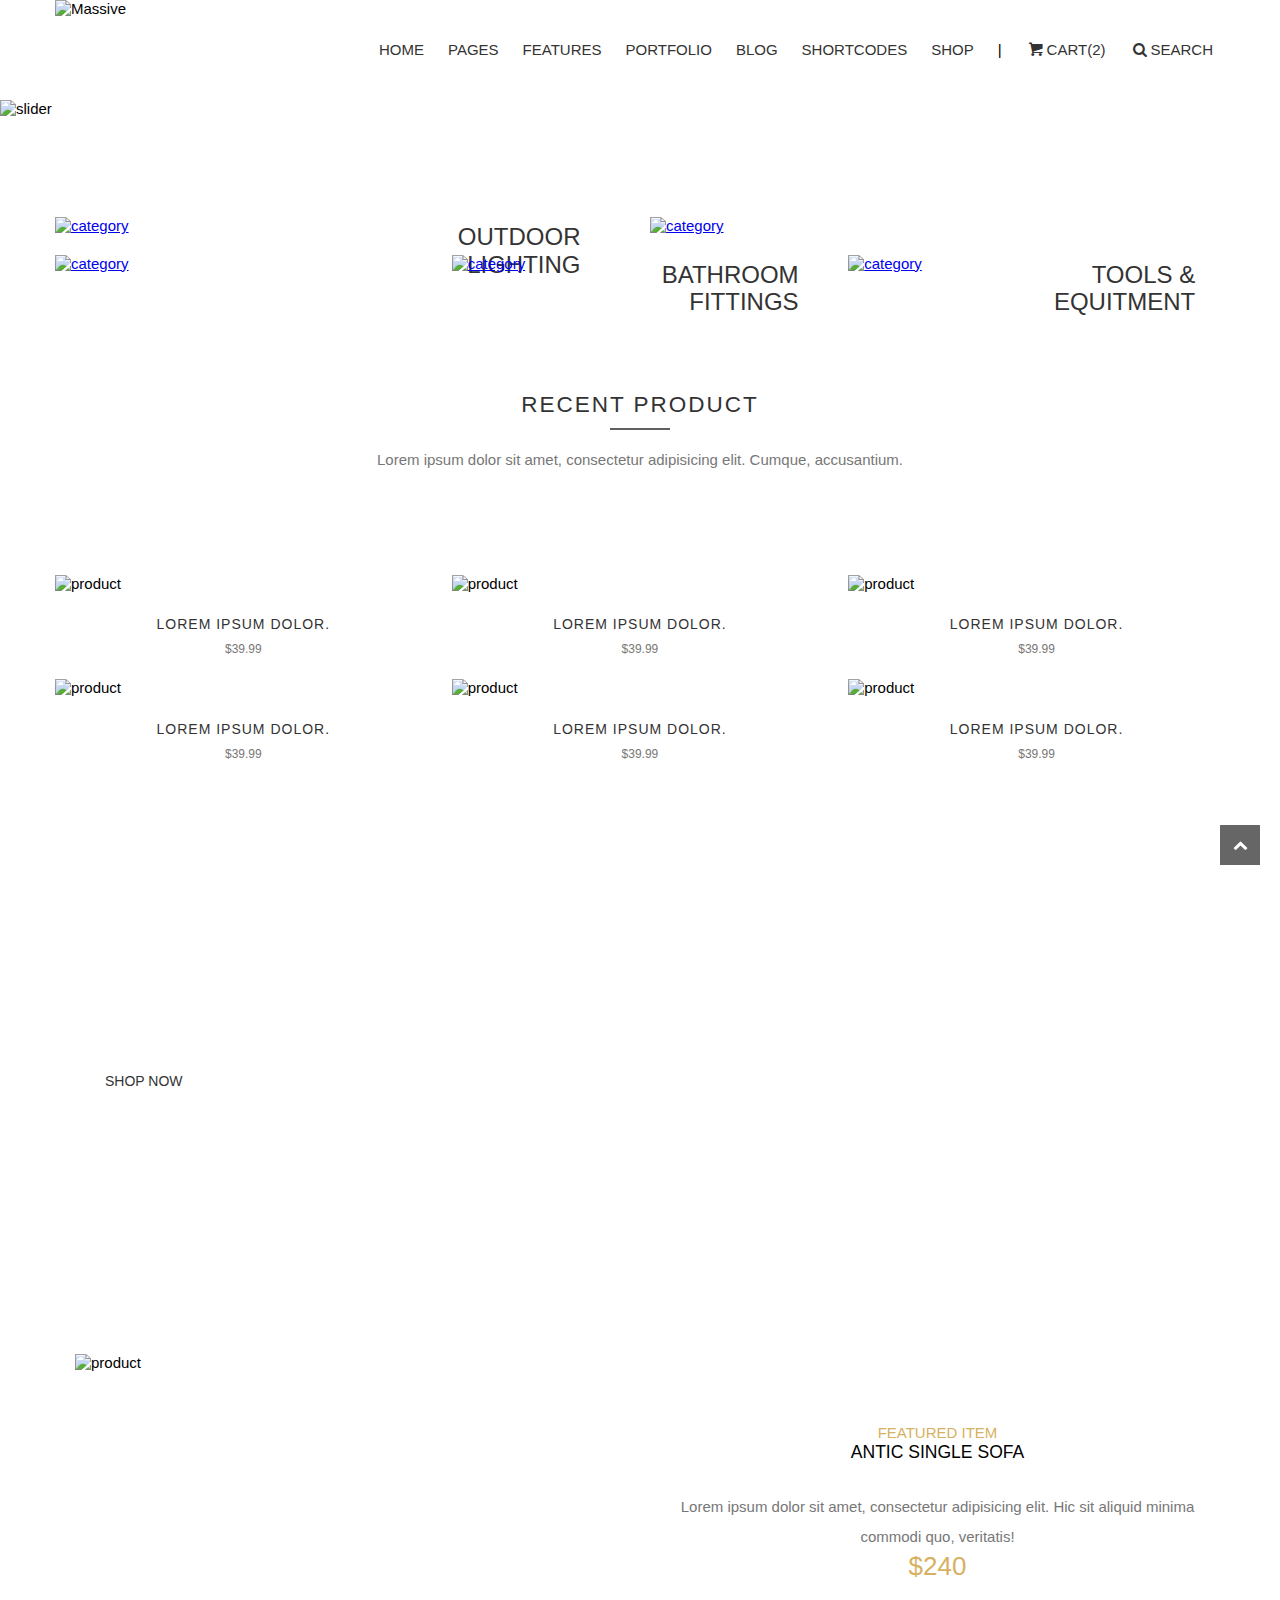
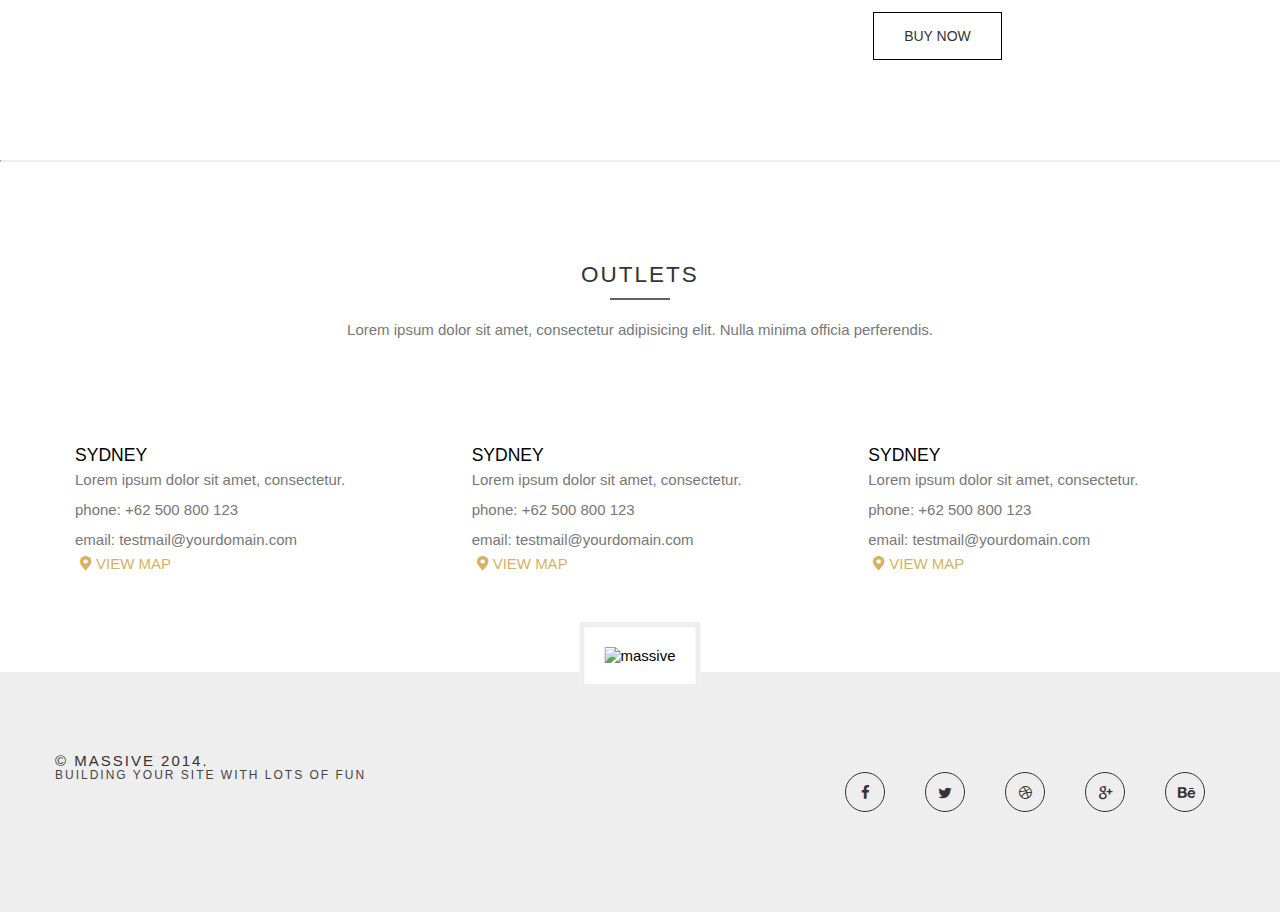
==== index.html @ 5d59f151 "add about.html, import less together" ====
<!DOCTYPE html>
<html lang="en">

<head>
  <meta charset="UTF-8">
  <meta name="viewport" content="width=device-width, initial-scale=1.0">
  <meta http-equiv="X-UA-Compatible" content="ie=edge">
  <title>Document</title>
  <link rel="stylesheet" href="./css/fontello.css">
  <link rel="stylesheet" href="./css/normalize.css">
  <link rel="stylesheet" href="./css/main.css">
</head>

<body>
  <header id="header">
    <div class="container clearfix">
      <div id="logo">
        <img src="http://lorempixel.com/112/100/" alt="Massive">
      </div>
      <nav>
        <ul class="clearfix">
          <li><a href="#">home</a></li>
          <li><a href="#">pages</a></li>
          <li class="active"><a href="#">features</a></li>
          <li><a href="#">portfolio</a></li>
          <li><a href="#">blog</a></li>
          <li><a href="#">shortcodes</a></li>
          <li class="boundary"><a href="#">shop</a></li>
          <li><a href="#"><i class="icon-basket"></i>cart(2)</a></li>
          <li><a href="#"><i class="icon-search"></i>search</a></li>
        </ul>
      </nav>
    </div>
  </header>

  <div id="content">
    <div class="slider">
      <img src="http://lorempixel.com/1920/1080/" alt="slider" />
    </div>

    <div class="categories">
      <div class="container">

        <div class="row clearfix">
          <div class="col-6 category">
            <a href="#">
              <img src="http://lorempixel.com/575/265/" alt="category">
              <span class="title dark">outdoor<br>lighting</span>
            </a>
          </div>
          <div class="col-6 category">
            <a href="#">
              <img src="http://lorempixel.com/575/265/" alt="category">
              <span class="title light">wooden<br>flooring</span>
            </a>
          </div>
          <div class="col-4 category">
            <a href="#">
              <img src="http://lorempixel.com/379/265/" alt="category">
              <span class="title light">living<br>area</span>
            </a>
          </div>
          <div class="col-4 category">
            <a href="#">
              <img src="http://lorempixel.com/379/265/" alt="category">
              <span class="title dark">bathroom<br>fittings</span>
            </a>
          </div>
          <div class="col-4 category">
            <a href="#">
              <img src="http://lorempixel.com/379/265/" alt="category">
              <span class="title dark">tools &amp;<br>equitment</span>
            </a>
          </div>
        </div>

      </div>
    </div>

    <div class="recent-product">
      <div class="container">

        <div class="intro">
          <h2>recent product</h2>
          <hr>
          <p>Lorem ipsum dolor sit amet, consectetur adipisicing elit. Cumque, accusantium.</p>
        </div>
        <div class="products">
          <ul class="row">
            <li class="col-4 product">
              <div class="thumbnail">
                <img src="http://lorempixel.com/370/277/" alt="product">
                <div class="cover"> <a href="#">0</a> </div>
              </div>
              <div class="info">
                <h3 class="title"> <a href="#">Lorem ipsum dolor.</a> </h3>
              <div class="price">$39.99</div>
            </li>
            <li class="col-4 product">
              <div class="thumbnail">
                <img src="http://lorempixel.com/370/277/" alt="product">
                <div class="cover"> <a href="#">0</a> </div>
              </div>
              <div class="info">
                <h3 class="title"> <a href="#">Lorem ipsum dolor.</a> </h3>
              <div class="price">$39.99</div>
            </li>
            <li class="col-4 product">
              <div class="thumbnail">
                <img src="http://lorempixel.com/370/277/" alt="product">
                <div class="cover"> <a href="#">0</a> </div>
              </div>
              <div class="info">
                <h3 class="title"> <a href="#">Lorem ipsum dolor.</a> </h3>
              <div class="price">$39.99</div>
            </li>
            <li class="col-4 product">
              <div class="thumbnail">
                <img src="http://lorempixel.com/370/277/" alt="product">
                <div class="cover"> <a href="#">0</a> </div>
              </div>
              <div class="info">
                <h3 class="title"> <a href="#">Lorem ipsum dolor.</a> </h3>
              <div class="price">$39.99</div>
            </li>
            <li class="col-4 product">
              <div class="thumbnail">
                <img src="http://lorempixel.com/370/277/" alt="product">
                <div class="cover"> <a href="#">0</a> </div>
              </div>
              <div class="info">
                <h3 class="title"> <a href="#">Lorem ipsum dolor.</a> </h3>
              <div class="price">$39.99</div>
            </li>
            <li class="col-4 product">
              <div class="thumbnail">
                <img src="http://lorempixel.com/370/277/" alt="product">
                <div class="cover"> <a href="#">0</a> </div>
              </div>
              <div class="info">
                <h3 class="title"> <a href="#">Lorem ipsum dolor.</a> </h3>
              <div class="price">$39.99</div>
            </li>
          </ul>
        </div>

      </div>
    </div>

    <div class="event">
      <div class="container">
        <div class="row">
          <div class="col-12">
            <h1 class="title">30% discount</h1>
            <h3 class="subtitle">for this summer only</h3>
            <a href="#" class="button">shop now</a>
          </div>
        </div>
      </div>
    </div>

    <div class="featured">
      <div class="container">
        <div class="row">
          <div class="col-6">
            <img src="http://lorempixel.com/525/453/" alt="product">
          </div>
          <div class="col-6 info">
            <div class="title">featured item</div>
            <h3 class="name">antic single sofa</h3>
            <p>Lorem ipsum dolor sit amet, consectetur adipisicing elit. Hic sit aliquid minima commodi quo, veritatis!</p>
            <div class="price">$240</div>
            <a href="#" class="button bordered">buy now</a>
          </div>
        </div>
      </div>
    </div>

    <hr>

    <div class="outlets">
      <div class="container">

        <div class="intro">
            <h2>outlets</h2>
            <hr>
            <p>Lorem ipsum dolor sit amet, consectetur adipisicing elit. Nulla minima officia perferendis.</p>
          </div>
        <div class="row clearfix">
          <div class="col-4 outlet">
            <h3>sydney</h3>
            <div class="info">
              <div class="address">Lorem ipsum dolor sit amet, consectetur.</div>
              <div class="phone">
                <label>phone: </label>
                <a href="tel:+65-500-800-123">+62 500 800 123</a>
              </div>
              <div class="email">
                <label>email: </label>
                <a href="mailto:testmail@yourdomain.com">testmail@yourdomain.com</a>
              </div>
            </div>
            <div class="map">
              <a href="#" target="_blank"><i class="icon-location"></i>view map</a>
            </div>
          </div>
          <div class="col-4 outlet">
            <h3>sydney</h3>
            <div class="info">
              <div class="address">Lorem ipsum dolor sit amet, consectetur.</div>
              <div class="phone">
                <label>phone: </label>
                <a href="tel:+65-500-800-123">+62 500 800 123</a>
              </div>
              <div class="email">
                <label>email: </label>
                <a href="mailto:testmail@yourdomain.com">testmail@yourdomain.com</a>
              </div>
            </div>
            <div class="map">
              <a href="#" target="_blank"><i class="icon-location"></i>view map</a>
            </div>
          </div>
          <div class="col-4 outlet">
            <h3>sydney</h3>
            <div class="info">
              <div class="address">Lorem ipsum dolor sit amet, consectetur.</div>
              <div class="phone">
                <label>phone: </label>
                <a href="tel:+65-500-800-123">+62 500 800 123</a>
              </div>
              <div class="email">
                <label>email: </label>
                <a href="mailto:testmail@yourdomain.com">testmail@yourdomain.com</a>
              </div>
            </div>
            <div class="map">
              <a href="#" target="_blank"><i class="icon-location"></i>view map</a>
            </div>
          </div>
        </div>

      </div>
    </div>
  </div>

  <footer>
    <div class="container clearfix">

      <div class="logo">
        <img src="http://lorempixel.com/57/52/" alt="massive">
      </div>
      <div class="copyright">
        <div class="title">&copy; massive 2014.</div>
        <div class="subtitle">building your site with lots of fun</div>
      </div>
      <div class="social-media">
        <ul class="clearfix">
          <li><a href="#"><i class="icon-facebook"></i></a></li>
          <li><a href="#"><i class="icon-twitter"></i></a></li>
          <li><a href="#"><i class="icon-dribbble"></i></a></li>
          <li><a href="#"><i class="icon-gplus"></i></a></li>
          <li><a href="#"><i class="icon-behance"></i></a></li>
        </ul>
      </div>

    </div>
  </footer>

  <a href="#header" id="go-top"><i class="icon-up-open"></i></a>

</body>

</html>
---- css/fontello.css ----
@font-face {
  font-family: 'fontello';
  src: url('../font/fontello.eot?83612656');
  src: url('../font/fontello.eot?83612656#iefix') format('embedded-opentype'),
       url('../font/fontello.woff2?83612656') format('woff2'),
       url('../font/fontello.woff?83612656') format('woff'),
       url('../font/fontello.ttf?83612656') format('truetype'),
       url('../font/fontello.svg?83612656#fontello') format('svg');
  font-weight: normal;
  font-style: normal;
}
/* Chrome hack: SVG is rendered more smooth in Windozze. 100% magic, uncomment if you need it. */
/* Note, that will break hinting! In other OS-es font will be not as sharp as it could be */
/*
@media screen and (-webkit-min-device-pixel-ratio:0) {
  @font-face {
    font-family: 'fontello';
    src: url('../font/fontello.svg?83612656#fontello') format('svg');
  }
}
*/
 
 [class^="icon-"]:before, [class*=" icon-"]:before {
  font-family: "fontello";
  font-style: normal;
  font-weight: normal;
  speak: none;
 
  display: inline-block;
  text-decoration: inherit;
  width: 1em;
  margin-right: .2em;
  text-align: center;
  /* opacity: .8; */
 
  /* For safety - reset parent styles, that can break glyph codes*/
  font-variant: normal;
  text-transform: none;
 
  /* fix buttons height, for twitter bootstrap */
  line-height: 1em;
 
  /* Animation center compensation - margins should be symmetric */
  /* remove if not needed */
  margin-left: .2em;
 
  /* you can be more comfortable with increased icons size */
  /* font-size: 120%; */
 
  /* Font smoothing. That was taken from TWBS */
  -webkit-font-smoothing: antialiased;
  -moz-osx-font-smoothing: grayscale;
 
  /* Uncomment for 3D effect */
  /* text-shadow: 1px 1px 1px rgba(127, 127, 127, 0.3); */
}
 
.icon-basket:before { content: '\e800'; } /* '' */
.icon-search:before { content: '\e801'; } /* '' */
.icon-location:before { content: '\e802'; } /* '' */
.icon-up-open:before { content: '\e803'; } /* '' */
.icon-twitter:before { content: '\f099'; } /* '' */
.icon-facebook:before { content: '\f09a'; } /* '' */
.icon-dribbble:before { content: '\f17d'; } /* '' */
.icon-behance:before { content: '\f1b4'; } /* '' */
.icon-gplus:before { content: '\f30f'; } /* '' */
---- css/main.css ----
.about .feature {
  padding: 100px 0;
  background: url("../image/1920x1080.jpg");
  background-size: cover;
  background-position: 50%;
  background-repeat: no-repeat;
  color: #fff;
  text-align: center;
}
.about .feature h3 {
  font-size: 18px;
}
.about .feature i {
  color: #d6b161;
}
.about .feature p {
  color: #fff;
}
* {
  -moz-box-sizing: border-box;
  -webkit-box-sizing: border-box;
  box-sizing: border-box;
}
body {
  font-family: "Source Sans Pro", sans-serif;
  font-size: 15px;
  font-weight: 400;
}
ul {
  list-style-type: none;
  margin: 0;
  padding-left: 0;
}
img {
  display: block;
}
p {
  color: #777;
  line-height: 30px;
}
.container {
  display: block;
  margin: 0 auto;
  width: 1170px;
}
.container.full-width {
  width: 100%;
}
.button {
  background: #fff;
  color: #333;
  display: inline-block;
  font-size: 14px;
  margin-top: 30px;
  padding: 15px 30px;
  text-decoration: none;
  text-transform: uppercase;
}
.button.bordered {
  border: 1px solid #000000;
}
/*自動清除 float 放在 容器 內*/
.clearfix:after,
.row:after {
  clear: both;
  content: "";
  display: table;
}
.row {
  margin: 0 -10px;
}
.col-12,
.col-4,
.col-6 {
  float: left;
  padding: 0 30px;
}
.col-4 {
  width: 33.33%;
}
.col-6 {
  width: 50%;
}
.col-12 {
  width: 100%;
}
#logo {
  float: left;
}
nav {
  float: right;
  text-transform: uppercase;
}
nav li {
  float: left;
  line-height: 100px;
}
nav a {
  color: #333;
  padding: 0 12px;
  text-decoration: none;
}
.boundary:after {
  content: "|";
  padding: 0 12px;
}
.progress-bar {
  width: 100%;
  background: #eee;
  margin-bottom: 50px;
}
.progress-bar > div {
  display: inline-block;
}
.progress-bar .progress {
  padding-left: 12px;
  background-color: #000;
  color: #fff;
  text-transform: uppercase;
  font-size: 12px;
  line-height: 2;
}
.progress-bar .progress.no-1 {
  width: 80%;
}
.progress-bar .pin {
  position: relative;
  -webkit-transform: translate(-50%, -120%);
  -ms-transform: translate(-50%, -120%);
  transform: translate(-50%, -120%);
  background: rgba(0, 0, 0, 0.6);
  color: #fff;
  padding: 3px 8px;
  border-radius: 15px;
}
.progress-bar .pin:after {
  top: 100%;
  left: 50%;
  border: solid transparent;
  content: " ";
  height: 0;
  width: 0;
  position: absolute;
  pointer-events: none;
  border-top-color: rgba(0, 0, 0, 0.6);
  border-width: 2px;
  margin-left: -2px;
}
#content > div {
  padding-top: 100px;
}
#content > div:first-child {
  padding-top: 0;
}
#content > hr {
  border-top: 1px solid #eee;
  margin: 0;
}
#content h3.title {
  margin-top: 0;
  text-transform: uppercase;
  font-weight: normal;
  font-size: 24px;
  letter-spacing: 1px;
}
#content div.header {
  padding: 200px 0;
  background: url("../image/1920x1080.jpg");
  background-size: cover;
  background-position: 50%;
  background-repeat: no-repeat;
}
#content div.header .title {
  float: left;
  margin: 0;
  color: #fff;
  text-transform: uppercase;
  font-weight: normal;
  letter-spacing: 2px;
  font-size: 24px;
}
#content div.header #breadcrumbs {
  float: right;
  padding: 15px;
  font-size: 12px;
  background: rgba(0, 0, 0, 0.6);
  border-radius: 5px;
}
#content div.header #breadcrumbs li {
  float: left;
  color: #fff;
  text-transform: uppercase;
}
#content div.header #breadcrumbs li:after {
  content: "/";
  margin: 0 5px;
}
#content div.header #breadcrumbs li:last-child:after {
  content: "";
  margin: 0;
}
#content div.header #breadcrumbs a {
  color: #777;
  text-decoration: none;
}
.intro {
  margin-bottom: 100px;
  text-align: center;
}
.intro h2 {
  color: #333;
  font-weight: normal;
  letter-spacing: 2px;
  margin: 0;
  padding-bottom: 10px;
  text-transform: uppercase;
}
.intro hr {
  background-color: #606060;
  border: 0;
  height: 2px;
  margin: 0 auto;
  width: 60px;
}
.intro p {
  color: #777;
}
.slider img {
  height: auto;
  width: 100%;
}
.category {
  padding: 0 10px;
  margin-bottom: 20px;
  position: relative;
}
.category img {
  height: auto;
  width: 100%;
}
.category .title {
  font-size: 24px;
  font-weight: 300;
  position: absolute;
  right: 10%;
  text-align: right;
  text-transform: uppercase;
  top: 35%;
}
.category .title.dark {
  color: #333;
}
.category .title.light {
  color: #fff;
}
.products li {
  float: left;
}
.product {
  padding: 0 10px;
}
.product .info {
  padding: 15px 0;
  text-align: center;
}
.product .title {
  margin: 0;
}
.product .title a {
  color: #333;
  font-size: 14px;
  font-weight: normal;
  letter-spacing: 1px;
  text-decoration: none;
  text-transform: uppercase;
}
.product .price {
  color: #777;
  font-size: 12px;
  line-height: 30px;
  list-style-position: 1px;
}
.thumbnail {
  position: relative;
}
.thumbnail img {
  height: auto;
  width: 100%;
}
.thumbnail .cover {
  background-color: rgba(255, 255, 255, 0.9);
  border: 20px solid rgba(0, 0, 0, 0.1);
  display: -webkit-flex;
  display: -ms-flexbox;
  display: flex;
  height: 100%;
  left: 0;
  opacity: 0;
  position: absolute;
  top: 0;
  transition: all 0.3s;
  width: 100%;
}
.thumbnail .cover:hover {
  opacity: 1;
}
.thumbnail .cover a {
  color: #333;
  margin: auto;
  text-decoration: none;
}
.event {
  -webkit-background-size: cover;
  background-attachment: fixed;
  background-position: 50% 50%;
  background-size: cover;
  background: url("http://lorempixel.com/1920/1080/");
  padding-bottom: 150px;
}
.event .title {
  color: #fff;
  font-size: 72px;
  font-weight: 100;
  letter-spacing: 2px;
  line-height: 1.5;
  margin: 0;
  text-transform: uppercase;
}
.event .subtitle {
  color: #fff;
  font-size: 24px;
  font-weight: 100;
  letter-spacing: 2px;
  line-height: 1.5;
  margin: 0;
  text-transform: uppercase;
}
.featured {
  padding-bottom: 100px;
}
.featured img {
  height: auto;
  width: 100%;
}
.featured .info {
  margin-top: 70px;
  text-align: center;
}
.featured .info .title {
  color: #d6b161;
  text-transform: uppercase;
}
.featured .info .name {
  font-weight: normal;
  margin: 0;
  text-transform: uppercase;
}
.featured .info .price {
  color: #d6b161;
  font-size: 26px;
  font-weight: 100;
}
.featured .info p {
  margin: 0;
  padding-top: 30px;
}
.outlets {
  padding-bottom: 100px;
}
.outlets h3 {
  font-weight: normal;
  margin: 0;
  text-transform: uppercase;
}
.outlet .info {
  color: #777;
  line-height: 30px;
}
.outlet .info a {
  color: #777;
  text-decoration: none;
}
.outlet .map a {
  color: #d6b161;
  text-decoration: none;
  text-transform: uppercase;
}
footer {
  background: #eee;
  padding: 80px 0;
  position: relative;
}
footer .logo {
  background: #fff;
  border: 5px solid #eee;
  left: 50%;
  padding: 20px;
  position: absolute;
  top: -50px;
  -webkit-transform: translateX(-50%);
  -ms-transform: translateX(-50%);
  transform: translateX(-50%);
}
footer .copyright {
  color: #333;
  float: left;
  letter-spacing: 2px;
  text-transform: uppercase;
}
footer .copyright .subtitle {
  color: #444444;
  font-size: 12px;
}
footer .social-media {
  float: right;
}
footer .social-media li {
  float: left;
}
footer .social-media a {
  border-radius: 20px;
  border: 1px solid #333;
  color: #333;
  display: inline-block;
  height: 40px;
  line-height: 40px;
  margin: 20px;
  text-align: center;
  text-decoration: none;
  width: 40px;
}
#go-top {
  background: rgba(0, 0, 0, 0.6);
  bottom: 35px;
  color: #fff;
  height: 40px;
  line-height: 40px;
  position: fixed;
  right: 20px;
  text-align: center;
  text-decoration: none;
  width: 40px;
}
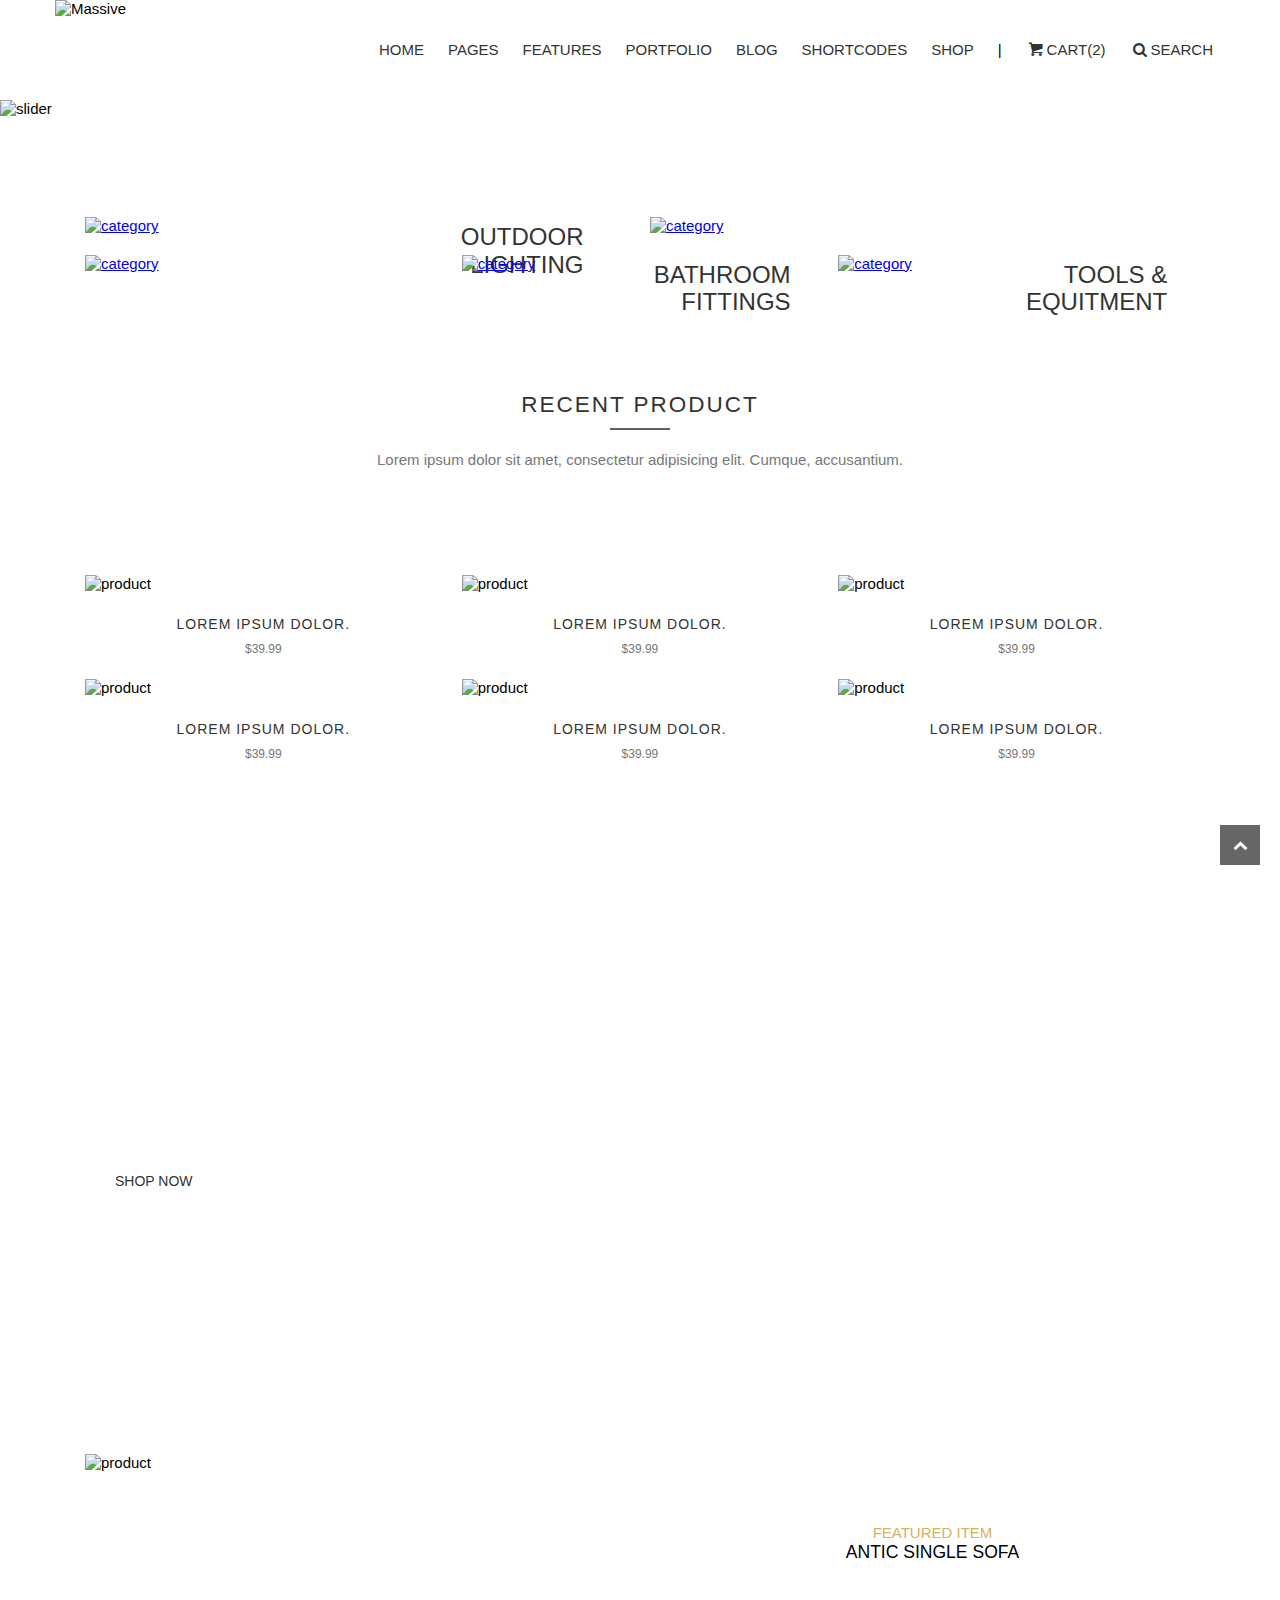
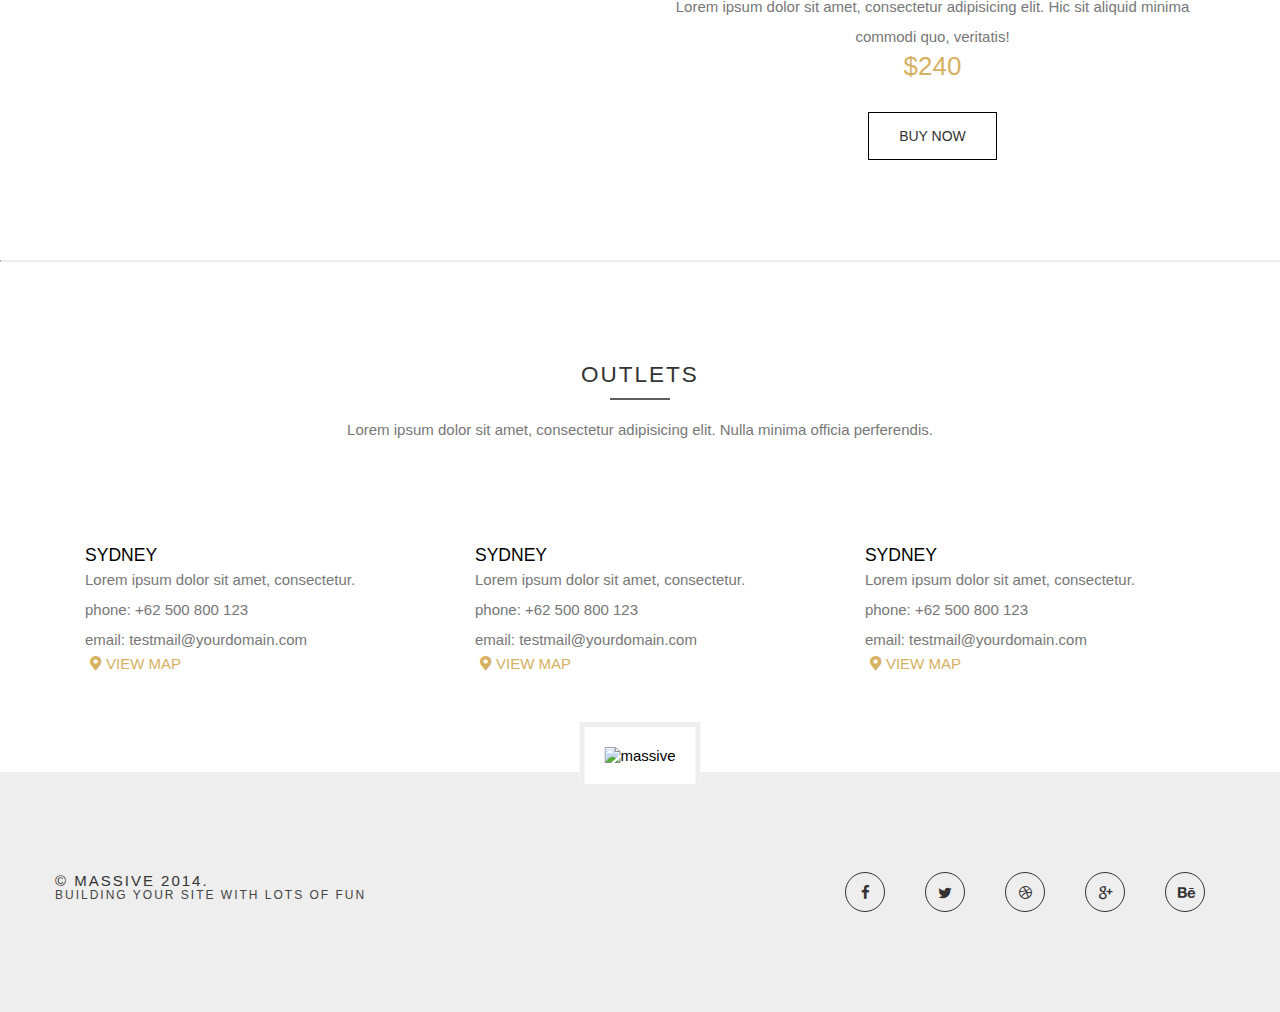
==== commit fa9e882c: "change to elements <header> <main> <footer> basic" ====
--- a/index.html
+++ b/index.html
@@ -5,7 +5,7 @@
   <meta charset="UTF-8">
   <meta name="viewport" content="width=device-width, initial-scale=1.0">
   <meta http-equiv="X-UA-Compatible" content="ie=edge">
-  <title>Document</title>
+  <title>index</title>
   <link rel="stylesheet" href="./css/fontello.css">
   <link rel="stylesheet" href="./css/normalize.css">
   <link rel="stylesheet" href="./css/main.css">
@@ -33,7 +33,7 @@
     </div>
   </header>
 
-  <div id="content">
+  <main>
     <div class="slider">
       <img src="http://lorempixel.com/1920/1080/" alt="slider" />
     </div>
@@ -41,7 +41,7 @@
     <div class="categories">
       <div class="container">
 
-        <div class="row clearfix">
+        <div class="clearfix justify">
           <div class="col-6 category">
             <a href="#">
               <img src="http://lorempixel.com/575/265/" alt="category">
@@ -85,71 +85,75 @@
           <hr>
           <p>Lorem ipsum dolor sit amet, consectetur adipisicing elit. Cumque, accusantium.</p>
         </div>
-        <div class="products">
-          <ul class="row">
-            <li class="col-4 product">
-              <div class="thumbnail">
-                <img src="http://lorempixel.com/370/277/" alt="product">
-                <div class="cover"> <a href="#">0</a> </div>
-              </div>
-              <div class="info">
-                <h3 class="title"> <a href="#">Lorem ipsum dolor.</a> </h3>
-              <div class="price">$39.99</div>
-            </li>
-            <li class="col-4 product">
-              <div class="thumbnail">
-                <img src="http://lorempixel.com/370/277/" alt="product">
-                <div class="cover"> <a href="#">0</a> </div>
-              </div>
-              <div class="info">
-                <h3 class="title"> <a href="#">Lorem ipsum dolor.</a> </h3>
-              <div class="price">$39.99</div>
-            </li>
-            <li class="col-4 product">
-              <div class="thumbnail">
-                <img src="http://lorempixel.com/370/277/" alt="product">
-                <div class="cover"> <a href="#">0</a> </div>
-              </div>
-              <div class="info">
-                <h3 class="title"> <a href="#">Lorem ipsum dolor.</a> </h3>
-              <div class="price">$39.99</div>
-            </li>
-            <li class="col-4 product">
-              <div class="thumbnail">
-                <img src="http://lorempixel.com/370/277/" alt="product">
-                <div class="cover"> <a href="#">0</a> </div>
-              </div>
-              <div class="info">
-                <h3 class="title"> <a href="#">Lorem ipsum dolor.</a> </h3>
-              <div class="price">$39.99</div>
-            </li>
-            <li class="col-4 product">
-              <div class="thumbnail">
-                <img src="http://lorempixel.com/370/277/" alt="product">
-                <div class="cover"> <a href="#">0</a> </div>
-              </div>
-              <div class="info">
-                <h3 class="title"> <a href="#">Lorem ipsum dolor.</a> </h3>
-              <div class="price">$39.99</div>
-            </li>
-            <li class="col-4 product">
-              <div class="thumbnail">
-                <img src="http://lorempixel.com/370/277/" alt="product">
-                <div class="cover"> <a href="#">0</a> </div>
-              </div>
-              <div class="info">
-                <h3 class="title"> <a href="#">Lorem ipsum dolor.</a> </h3>
-              <div class="price">$39.99</div>
-            </li>
-          </ul>
-        </div>
+        <ul class="clearfix justify">
+          <li class="col-4 product">
+            <div class="thumbnail">
+              <img src="http://lorempixel.com/370/277/" alt="product">
+              <div class="cover"> <a href="#">0</a> </div>
+            </div>
+            <div class="info">
+              <h3 class="title"> <a href="#">Lorem ipsum dolor.</a> </h3>
+              <div class="price">$39.99</div>
+            </div>
+          </li>
+          <li class="col-4 product">
+            <div class="thumbnail">
+              <img src="http://lorempixel.com/370/277/" alt="product">
+              <div class="cover"> <a href="#">0</a> </div>
+            </div>
+            <div class="info">
+              <h3 class="title"> <a href="#">Lorem ipsum dolor.</a> </h3>
+              <div class="price">$39.99</div>
+            </div>
+          </li>
+          <li class="col-4 product">
+            <div class="thumbnail">
+              <img src="http://lorempixel.com/370/277/" alt="product">
+              <div class="cover"> <a href="#">0</a> </div>
+            </div>
+            <div class="info">
+              <h3 class="title"> <a href="#">Lorem ipsum dolor.</a> </h3>
+              <div class="price">$39.99</div>
+            </div>
+          </li>
+          <li class="col-4 product">
+            <div class="thumbnail">
+              <img src="http://lorempixel.com/370/277/" alt="product">
+              <div class="cover"> <a href="#">0</a> </div>
+            </div>
+            <div class="info">
+              <h3 class="title"> <a href="#">Lorem ipsum dolor.</a> </h3>
+              <div class="price">$39.99</div>
+            </div>
+          </li>
+          <li class="col-4 product">
+            <div class="thumbnail">
+              <img src="http://lorempixel.com/370/277/" alt="product">
+              <div class="cover"> <a href="#">0</a> </div>
+            </div>
+            <div class="info">
+              <h3 class="title"> <a href="#">Lorem ipsum dolor.</a> </h3>
+              <div class="price">$39.99</div>
+            </div>
+          </li>
+          <li class="col-4 product">
+            <div class="thumbnail">
+              <img src="http://lorempixel.com/370/277/" alt="product">
+              <div class="cover"> <a href="#">0</a> </div>
+            </div>
+            <div class="info">
+              <h3 class="title"> <a href="#">Lorem ipsum dolor.</a> </h3>
+              <div class="price">$39.99</div>
+            </div>
+          </li>
+        </ul>
 
       </div>
     </div>
 
     <div class="event">
       <div class="container">
-        <div class="row">
+        <div class="clearfix">
           <div class="col-12">
             <h1 class="title">30% discount</h1>
             <h3 class="subtitle">for this summer only</h3>
@@ -161,7 +165,7 @@
 
     <div class="featured">
       <div class="container">
-        <div class="row">
+        <div class="clearfix">
           <div class="col-6">
             <img src="http://lorempixel.com/525/453/" alt="product">
           </div>
@@ -182,11 +186,11 @@
       <div class="container">
 
         <div class="intro">
-            <h2>outlets</h2>
-            <hr>
-            <p>Lorem ipsum dolor sit amet, consectetur adipisicing elit. Nulla minima officia perferendis.</p>
-          </div>
-        <div class="row clearfix">
+          <h2>outlets</h2>
+          <hr>
+          <p>Lorem ipsum dolor sit amet, consectetur adipisicing elit. Nulla minima officia perferendis.</p>
+        </div>
+        <div class="clearfix">
           <div class="col-4 outlet">
             <h3>sydney</h3>
             <div class="info">
@@ -242,26 +246,28 @@
 
       </div>
     </div>
-  </div>
+  </main>
 
   <footer>
-    <div class="container clearfix">
+    <div class="container">
 
       <div class="logo">
-        <img src="http://lorempixel.com/57/52/" alt="massive">
-      </div>
-      <div class="copyright">
-        <div class="title">&copy; massive 2014.</div>
-        <div class="subtitle">building your site with lots of fun</div>
-      </div>
-      <div class="social-media">
-        <ul class="clearfix">
-          <li><a href="#"><i class="icon-facebook"></i></a></li>
-          <li><a href="#"><i class="icon-twitter"></i></a></li>
-          <li><a href="#"><i class="icon-dribbble"></i></a></li>
-          <li><a href="#"><i class="icon-gplus"></i></a></li>
-          <li><a href="#"><i class="icon-behance"></i></a></li>
-        </ul>
+        <img src="http://lorempixel.com/57/52/ " alt="massive">
+      </div>
+      <div class="clearfix bottom">
+        <div class="copyright">
+          <div class="title ">&copy; massive 2014.</div>
+          <div class="subtitle ">building your site with lots of fun</div>
+        </div>
+        <div class="social-media">
+          <ul class="clearfix">
+            <li><a href="#"><i class="icon-facebook"></i></a></li>
+            <li><a href="#"><i class="icon-twitter"></i></a></li>
+            <li><a href="#"><i class="icon-dribbble"></i></a></li>
+            <li><a href="#"><i class="icon-gplus"></i></a></li>
+            <li><a href="#"><i class="icon-behance"></i></a></li>
+          </ul>
+        </div>
       </div>
 
     </div>
--- a/css/main.css
+++ b/css/main.css
@@ -1,3 +1,43 @@
+.about .header {
+  padding: 200px 0;
+  background: url("../image/1920x1080.jpg");
+  background-size: cover;
+  background-position: 50%;
+  background-repeat: no-repeat;
+}
+.about .header .title {
+  float: left;
+  margin: 0;
+  color: #fff;
+  text-transform: uppercase;
+  font-weight: normal;
+  letter-spacing: 2px;
+  font-size: 24px;
+}
+.about .header .breadcrumbs {
+  float: right;
+  padding: 15px;
+  font-size: 12px;
+  background: rgba(0, 0, 0, 0.6);
+  border-radius: 5px;
+}
+.about .header .breadcrumbs li {
+  float: left;
+  color: #fff;
+  text-transform: uppercase;
+}
+.about .header .breadcrumbs li:after {
+  content: "/";
+  margin: 0 5px;
+}
+.about .header .breadcrumbs li:last-child:after {
+  content: "";
+  margin: 0;
+}
+.about .header .breadcrumbs a {
+  color: #777;
+  text-decoration: none;
+}
 .about .feature {
   padding: 100px 0;
   background: url("../image/1920x1080.jpg");
@@ -60,8 +100,7 @@
   border: 1px solid #000000;
 }
 /*自動清除 float 放在 容器 內*/
-.clearfix:after,
-.row:after {
+.clearfix:after {
   clear: both;
   content: "";
   display: table;
@@ -146,62 +185,22 @@
   border-width: 2px;
   margin-left: -2px;
 }
-#content > div {
+main > div {
   padding-top: 100px;
 }
-#content > div:first-child {
+main > div:first-child {
   padding-top: 0;
 }
-#content > hr {
+main > hr {
   border-top: 1px solid #eee;
   margin: 0;
 }
-#content h3.title {
+main h3.title {
   margin-top: 0;
   text-transform: uppercase;
   font-weight: normal;
   font-size: 24px;
   letter-spacing: 1px;
-}
-#content div.header {
-  padding: 200px 0;
-  background: url("../image/1920x1080.jpg");
-  background-size: cover;
-  background-position: 50%;
-  background-repeat: no-repeat;
-}
-#content div.header .title {
-  float: left;
-  margin: 0;
-  color: #fff;
-  text-transform: uppercase;
-  font-weight: normal;
-  letter-spacing: 2px;
-  font-size: 24px;
-}
-#content div.header #breadcrumbs {
-  float: right;
-  padding: 15px;
-  font-size: 12px;
-  background: rgba(0, 0, 0, 0.6);
-  border-radius: 5px;
-}
-#content div.header #breadcrumbs li {
-  float: left;
-  color: #fff;
-  text-transform: uppercase;
-}
-#content div.header #breadcrumbs li:after {
-  content: "/";
-  margin: 0 5px;
-}
-#content div.header #breadcrumbs li:last-child:after {
-  content: "";
-  margin: 0;
-}
-#content div.header #breadcrumbs a {
-  color: #777;
-  text-decoration: none;
 }
 .intro {
   margin-bottom: 100px;
@@ -222,9 +221,6 @@
   margin: 0 auto;
   width: 60px;
 }
-.intro p {
-  color: #777;
-}
 .slider img {
   height: auto;
   width: 100%;
@@ -253,8 +249,11 @@
 .category .title.light {
   color: #fff;
 }
-.products li {
-  float: left;
+.recent-product {
+  padding-bottom: 100px;
+}
+.justify {
+  margin: 0 20px;
 }
 .product {
   padding: 0 10px;
@@ -387,7 +386,7 @@
 }
 footer {
   background: #eee;
-  padding: 80px 0;
+  padding: 100px 0;
   position: relative;
 }
 footer .logo {
@@ -424,7 +423,7 @@
   display: inline-block;
   height: 40px;
   line-height: 40px;
-  margin: 20px;
+  margin: 0 20px;
   text-align: center;
   text-decoration: none;
   width: 40px;
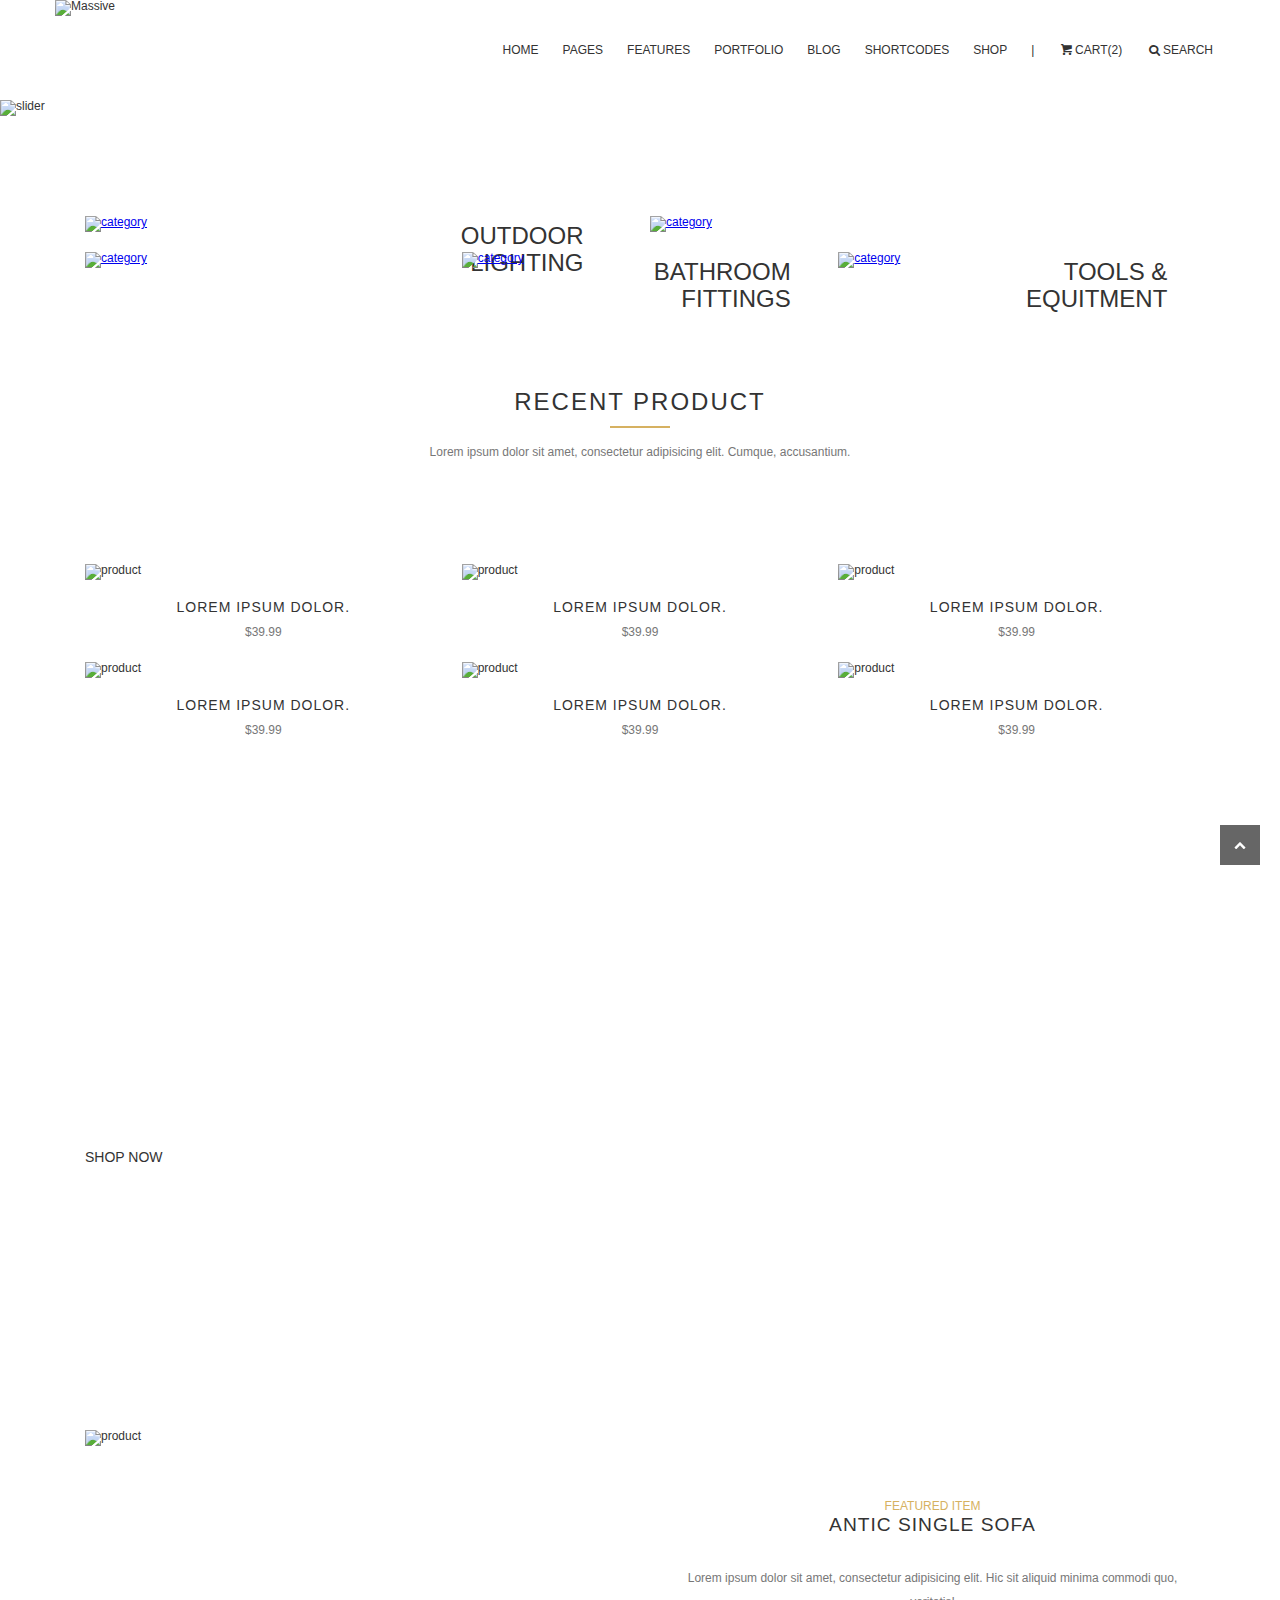
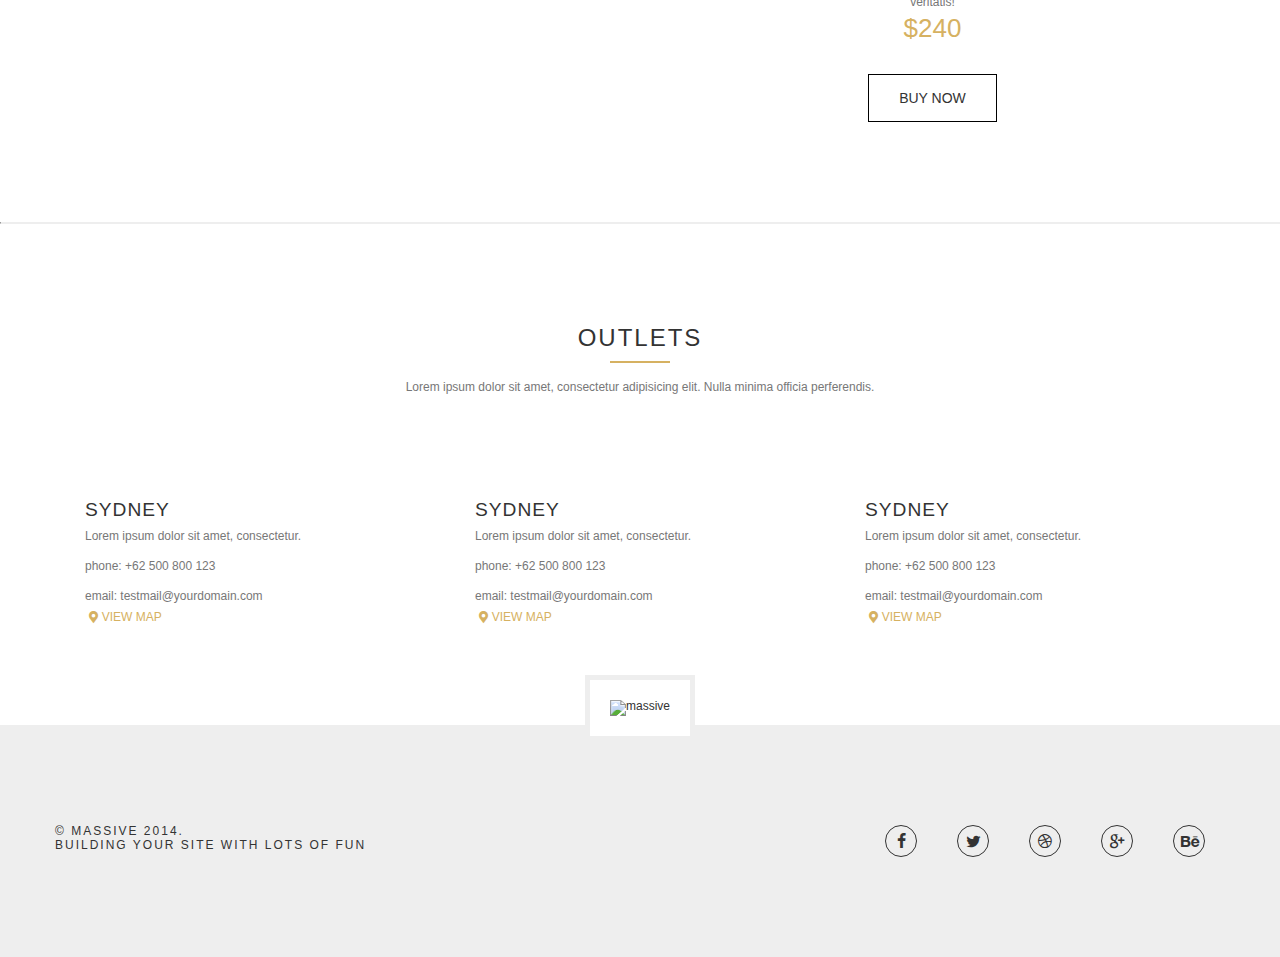
==== commit 45b21af7: "end about.html" ====
--- a/index.html
+++ b/index.html
@@ -34,11 +34,11 @@
   </header>
 
   <main>
-    <div class="slider">
+    <section class="slider">
       <img src="http://lorempixel.com/1920/1080/" alt="slider" />
-    </div>
-
-    <div class="categories">
+    </section>
+
+    <section class="categories">
       <div class="container">
 
         <div class="clearfix justify">
@@ -75,9 +75,9 @@
         </div>
 
       </div>
-    </div>
-
-    <div class="recent-product">
+    </section>
+
+    <section class="recent-product">
       <div class="container">
 
         <div class="intro">
@@ -89,57 +89,57 @@
           <li class="col-4 product">
             <div class="thumbnail">
               <img src="http://lorempixel.com/370/277/" alt="product">
-              <div class="cover"> <a href="#">0</a> </div>
-            </div>
-            <div class="info">
-              <h3 class="title"> <a href="#">Lorem ipsum dolor.</a> </h3>
-              <div class="price">$39.99</div>
-            </div>
-          </li>
-          <li class="col-4 product">
-            <div class="thumbnail">
-              <img src="http://lorempixel.com/370/277/" alt="product">
-              <div class="cover"> <a href="#">0</a> </div>
-            </div>
-            <div class="info">
-              <h3 class="title"> <a href="#">Lorem ipsum dolor.</a> </h3>
-              <div class="price">$39.99</div>
-            </div>
-          </li>
-          <li class="col-4 product">
-            <div class="thumbnail">
-              <img src="http://lorempixel.com/370/277/" alt="product">
-              <div class="cover"> <a href="#">0</a> </div>
-            </div>
-            <div class="info">
-              <h3 class="title"> <a href="#">Lorem ipsum dolor.</a> </h3>
-              <div class="price">$39.99</div>
-            </div>
-          </li>
-          <li class="col-4 product">
-            <div class="thumbnail">
-              <img src="http://lorempixel.com/370/277/" alt="product">
-              <div class="cover"> <a href="#">0</a> </div>
-            </div>
-            <div class="info">
-              <h3 class="title"> <a href="#">Lorem ipsum dolor.</a> </h3>
-              <div class="price">$39.99</div>
-            </div>
-          </li>
-          <li class="col-4 product">
-            <div class="thumbnail">
-              <img src="http://lorempixel.com/370/277/" alt="product">
-              <div class="cover"> <a href="#">0</a> </div>
-            </div>
-            <div class="info">
-              <h3 class="title"> <a href="#">Lorem ipsum dolor.</a> </h3>
-              <div class="price">$39.99</div>
-            </div>
-          </li>
-          <li class="col-4 product">
-            <div class="thumbnail">
-              <img src="http://lorempixel.com/370/277/" alt="product">
-              <div class="cover"> <a href="#">0</a> </div>
+              <div class="cover"> <a href="#"><i class="icon-search"></i></a> </div>
+            </div>
+            <div class="info">
+              <h3 class="title"> <a href="#">Lorem ipsum dolor.</a> </h3>
+              <div class="price">$39.99</div>
+            </div>
+          </li>
+          <li class="col-4 product">
+            <div class="thumbnail">
+              <img src="http://lorempixel.com/370/277/" alt="product">
+              <div class="cover"> <a href="#"><i class="icon-search"></i></a> </div>
+            </div>
+            <div class="info">
+              <h3 class="title"> <a href="#">Lorem ipsum dolor.</a> </h3>
+              <div class="price">$39.99</div>
+            </div>
+          </li>
+          <li class="col-4 product">
+            <div class="thumbnail">
+              <img src="http://lorempixel.com/370/277/" alt="product">
+              <div class="cover"> <a href="#"><i class="icon-search"></i></a> </div>
+            </div>
+            <div class="info">
+              <h3 class="title"> <a href="#">Lorem ipsum dolor.</a> </h3>
+              <div class="price">$39.99</div>
+            </div>
+          </li>
+          <li class="col-4 product">
+            <div class="thumbnail">
+              <img src="http://lorempixel.com/370/277/" alt="product">
+              <div class="cover"> <a href="#"><i class="icon-search"></i></a> </div>
+            </div>
+            <div class="info">
+              <h3 class="title"> <a href="#">Lorem ipsum dolor.</a> </h3>
+              <div class="price">$39.99</div>
+            </div>
+          </li>
+          <li class="col-4 product">
+            <div class="thumbnail">
+              <img src="http://lorempixel.com/370/277/" alt="product">
+              <div class="cover"> <a href="#"><i class="icon-search"></i></a> </div>
+            </div>
+            <div class="info">
+              <h3 class="title"> <a href="#">Lorem ipsum dolor.</a> </h3>
+              <div class="price">$39.99</div>
+            </div>
+          </li>
+          <li class="col-4 product">
+            <div class="thumbnail">
+              <img src="http://lorempixel.com/370/277/" alt="product">
+              <div class="cover"> <a href="#"><i class="icon-search"></i></a> </div>
             </div>
             <div class="info">
               <h3 class="title"> <a href="#">Lorem ipsum dolor.</a> </h3>
@@ -149,21 +149,21 @@
         </ul>
 
       </div>
-    </div>
-
-    <div class="event">
+    </section>
+
+    <section class="event">
       <div class="container">
         <div class="clearfix">
-          <div class="col-12">
+          <!-- <div class="col-12"> -->
             <h1 class="title">30% discount</h1>
             <h3 class="subtitle">for this summer only</h3>
             <a href="#" class="button">shop now</a>
-          </div>
-        </div>
-      </div>
-    </div>
-
-    <div class="featured">
+          <!-- </div> -->
+        </div>
+      </div>
+    </section>
+
+    <section class="featured">
       <div class="container">
         <div class="clearfix">
           <div class="col-6">
@@ -178,11 +178,11 @@
           </div>
         </div>
       </div>
-    </div>
+    </section>
 
     <hr>
 
-    <div class="outlets">
+    <section class="outlets">
       <div class="container">
 
         <div class="intro">
@@ -245,7 +245,7 @@
         </div>
 
       </div>
-    </div>
+    </section>
   </main>
 
   <footer>
@@ -254,10 +254,10 @@
       <div class="logo">
         <img src="http://lorempixel.com/57/52/ " alt="massive">
       </div>
-      <div class="clearfix bottom">
+      <div class="clearfix">
         <div class="copyright">
-          <div class="title ">&copy; massive 2014.</div>
-          <div class="subtitle ">building your site with lots of fun</div>
+          <div>&copy; massive 2014.</div>
+          <div class>building your site with lots of fun</div>
         </div>
         <div class="social-media">
           <ul class="clearfix">
--- a/css/fontello.css
+++ b/css/fontello.css
@@ -1,11 +1,11 @@
 @font-face {
   font-family: 'fontello';
-  src: url('../font/fontello.eot?83612656');
-  src: url('../font/fontello.eot?83612656#iefix') format('embedded-opentype'),
-       url('../font/fontello.woff2?83612656') format('woff2'),
-       url('../font/fontello.woff?83612656') format('woff'),
-       url('../font/fontello.ttf?83612656') format('truetype'),
-       url('../font/fontello.svg?83612656#fontello') format('svg');
+  src: url('../font/fontello.eot?41833369');
+  src: url('../font/fontello.eot?41833369#iefix') format('embedded-opentype'),
+       url('../font/fontello.woff2?41833369') format('woff2'),
+       url('../font/fontello.woff?41833369') format('woff'),
+       url('../font/fontello.ttf?41833369') format('truetype'),
+       url('../font/fontello.svg?41833369#fontello') format('svg');
   font-weight: normal;
   font-style: normal;
 }
@@ -15,7 +15,7 @@
 @media screen and (-webkit-min-device-pixel-ratio:0) {
   @font-face {
     font-family: 'fontello';
-    src: url('../font/fontello.svg?83612656#fontello') format('svg');
+    src: url('../font/fontello.svg?41833369#fontello') format('svg');
   }
 }
 */
@@ -59,8 +59,16 @@
 .icon-search:before { content: '\e801'; } /* '' */
 .icon-location:before { content: '\e802'; } /* '' */
 .icon-up-open:before { content: '\e803'; } /* '' */
+.icon-lamp:before { content: '\e804'; } /* '' */
+.icon-window:before { content: '\e805'; } /* '' */
+.icon-database:before { content: '\e806'; } /* '' */
+.icon-laptop-1:before { content: '\e807'; } /* '' */
+.icon-layer:before { content: '\e808'; } /* '' */
+.icon-light-bulb-on:before { content: '\e809'; } /* '' */
+.icon-line-graph:before { content: '\e80a'; } /* '' */
 .icon-twitter:before { content: '\f099'; } /* '' */
 .icon-facebook:before { content: '\f09a'; } /* '' */
+.icon-laptop:before { content: '\f109'; } /* '' */
 .icon-dribbble:before { content: '\f17d'; } /* '' */
 .icon-behance:before { content: '\f1b4'; } /* '' */
 .icon-gplus:before { content: '\f30f'; } /* '' */--- a/css/main.css
+++ b/css/main.css
@@ -1,11 +1,81 @@
-.about .header {
-  padding: 200px 0;
+* {
+  -moz-box-sizing: border-box;
+  -webkit-box-sizing: border-box;
+  box-sizing: border-box;
+}
+body {
+  font-family: "Source Sans Pro", sans-serif;
+  font-size: 12px;
+  color: #333;
+  font-weight: normal;
+}
+ul {
+  list-style-type: none;
+  margin: 0;
+  padding-left: 0;
+}
+img {
+  display: block;
+}
+h1 {
+  font-size: 2rem;
+}
+h2 {
+  font-size: 1.5rem;
+}
+h3 {
+  font-size: 1.2rem;
+}
+p {
+  color: #777;
+  line-height: 2;
+}
+.container {
+  display: block;
+  margin: 0 auto;
+  width: 1170px;
+}
+.container.full-width {
+  width: 100%;
+}
+.clearfix:after {
+  clear: both;
+  content: "";
+  display: table;
+}
+.justify {
+  margin: 0 20px;
+}
+.col-12,
+.col-2,
+.col-3,
+.col-4,
+.col-6 {
+  float: left;
+  padding: 0 30px;
+}
+.col-2 {
+  width: 16.666%;
+}
+.col-3 {
+  width: 25%;
+}
+.col-4 {
+  width: 33.333%;
+}
+.col-6 {
+  width: 50%;
+}
+.col-12 {
+  width: 100%;
+}
+.header {
   background: url("../image/1920x1080.jpg");
   background-size: cover;
   background-position: 50%;
   background-repeat: no-repeat;
 }
-.about .header .title {
+.header .title {
   float: left;
   margin: 0;
   color: #fff;
@@ -13,135 +83,6 @@
   font-weight: normal;
   letter-spacing: 2px;
   font-size: 24px;
-}
-.about .header .breadcrumbs {
-  float: right;
-  padding: 15px;
-  font-size: 12px;
-  background: rgba(0, 0, 0, 0.6);
-  border-radius: 5px;
-}
-.about .header .breadcrumbs li {
-  float: left;
-  color: #fff;
-  text-transform: uppercase;
-}
-.about .header .breadcrumbs li:after {
-  content: "/";
-  margin: 0 5px;
-}
-.about .header .breadcrumbs li:last-child:after {
-  content: "";
-  margin: 0;
-}
-.about .header .breadcrumbs a {
-  color: #777;
-  text-decoration: none;
-}
-.about .feature {
-  padding: 100px 0;
-  background: url("../image/1920x1080.jpg");
-  background-size: cover;
-  background-position: 50%;
-  background-repeat: no-repeat;
-  color: #fff;
-  text-align: center;
-}
-.about .feature h3 {
-  font-size: 18px;
-}
-.about .feature i {
-  color: #d6b161;
-}
-.about .feature p {
-  color: #fff;
-}
-* {
-  -moz-box-sizing: border-box;
-  -webkit-box-sizing: border-box;
-  box-sizing: border-box;
-}
-body {
-  font-family: "Source Sans Pro", sans-serif;
-  font-size: 15px;
-  font-weight: 400;
-}
-ul {
-  list-style-type: none;
-  margin: 0;
-  padding-left: 0;
-}
-img {
-  display: block;
-}
-p {
-  color: #777;
-  line-height: 30px;
-}
-.container {
-  display: block;
-  margin: 0 auto;
-  width: 1170px;
-}
-.container.full-width {
-  width: 100%;
-}
-.button {
-  background: #fff;
-  color: #333;
-  display: inline-block;
-  font-size: 14px;
-  margin-top: 30px;
-  padding: 15px 30px;
-  text-decoration: none;
-  text-transform: uppercase;
-}
-.button.bordered {
-  border: 1px solid #000000;
-}
-/*自動清除 float 放在 容器 內*/
-.clearfix:after {
-  clear: both;
-  content: "";
-  display: table;
-}
-.row {
-  margin: 0 -10px;
-}
-.col-12,
-.col-4,
-.col-6 {
-  float: left;
-  padding: 0 30px;
-}
-.col-4 {
-  width: 33.33%;
-}
-.col-6 {
-  width: 50%;
-}
-.col-12 {
-  width: 100%;
-}
-#logo {
-  float: left;
-}
-nav {
-  float: right;
-  text-transform: uppercase;
-}
-nav li {
-  float: left;
-  line-height: 100px;
-}
-nav a {
-  color: #333;
-  padding: 0 12px;
-  text-decoration: none;
-}
-.boundary:after {
-  content: "|";
-  padding: 0 12px;
 }
 .progress-bar {
   width: 100%;
@@ -185,21 +126,180 @@
   border-width: 2px;
   margin-left: -2px;
 }
-main > div {
+.feature {
+  padding: 100px 0;
+  background: url("../image/1920x1080.jpg");
+  background-size: cover;
+  background-position: 50%;
+  background-repeat: no-repeat;
+  background-attachment: fixed;
+  color: #fff;
+  text-align: center;
+}
+.feature h3 {
+  font-size: 18px;
+}
+.feature i {
+  display: block;
+  padding-bottom: 10px;
+  color: #d6b161;
+  font-size: 36px;
+}
+.feature p {
+  color: #fff;
+}
+.team-member {
+  padding: 100px 0;
+}
+.member .cover > h3 {
+  margin: 30px 0;
+  font-weight: normal;
+  text-transform: uppercase;
+  letter-spacing: 2px;
+  font-size: 1rem;
+}
+.member .cover > p {
+  font-size: 14px;
+}
+.member .cover .social-media {
+  position: absolute;
+  bottom: 0;
+  left: 50%;
+  -webkit-transform: translateX(-50%);
+  -ms-transform: translateX(-50%);
+  transform: translateX(-50%);
+}
+.member .cover .social-media a {
+  margin: 0 5px;
+  border: 0;
+}
+.member .name {
+  margin: 10px 0;
+  font-size: 14px;
+}
+.member .title {
+  color: #bbb;
+  text-transform: uppercase;
+  font-size: 12px;
+  letter-spacing: 1px;
+}
+.gray-bg {
+  background: #eee;
+  padding: 100px 0;
+  text-align: center;
+}
+.gray-bg .count {
+  font-size: 36px;
+}
+.gray-bg h4 {
+  margin: 0;
+  text-transform: uppercase;
+  font-weight: normal;
+  color: #333;
+}
+.gray-bg i {
+  font-size: 36px;
+}
+.clients {
+  padding: 100px 0;
+}
+.button {
+  background: #fff;
+  color: #333;
+  display: inline-block;
+  font-size: 14px;
+  margin-top: 30px;
+  padding: 15px 30px;
+  text-decoration: none;
+  text-transform: uppercase;
+}
+.button.bordered {
+  border: 1px solid #000;
+}
+.breadcrumbs {
+  float: right;
+  padding: 15px;
+  font-size: 12px;
+  background: rgba(0, 0, 0, 0.6);
+  border-radius: 5px;
+}
+.breadcrumbs li {
+  float: left;
+  color: #fff;
+  text-transform: uppercase;
+}
+.breadcrumbs li:after {
+  content: "/";
+  margin: 0 5px;
+}
+.breadcrumbs li:last-child:after {
+  content: "";
+  margin: 0;
+}
+.breadcrumbs a {
+  color: #777;
+  text-decoration: none;
+}
+.social-media {
+  float: right;
+}
+.social-media li {
+  float: left;
+}
+.social-media a {
+  display: inline-block;
+  width: 2rem;
+  height: 2rem;
+  line-height: 2rem;
+  border: 1px solid #333;
+  border-radius: 1rem;
+  color: #333;
+  font-size: 1rem;
+  margin: 0 20px;
+  text-align: center;
+  text-decoration: none;
+}
+#logo {
+  float: left;
+}
+nav {
+  float: right;
+  text-transform: uppercase;
+}
+nav li {
+  float: left;
+  line-height: 100px;
+}
+nav a {
+  color: #333;
+  padding: 0 12px;
+  text-decoration: none;
+}
+.boundary:after {
+  content: "|";
+  padding: 0 12px;
+}
+main > section {
   padding-top: 100px;
 }
-main > div:first-child {
+main > section.full-padding {
+  padding: 100px 0;
+}
+main > section:first-child {
   padding-top: 0;
+}
+main > section.header {
+  padding: 200px 0;
 }
 main > hr {
   border-top: 1px solid #eee;
   margin: 0;
 }
-main h3.title {
+main h3 {
   margin-top: 0;
-  text-transform: uppercase;
-  font-weight: normal;
-  font-size: 24px;
+  font-size: 1.2rem;
+  text-transform: uppercase;
+  font-weight: normal;
   letter-spacing: 1px;
 }
 .intro {
@@ -215,11 +315,18 @@
   text-transform: uppercase;
 }
 .intro hr {
-  background-color: #606060;
+  background-color: #d6b161;
   border: 0;
   height: 2px;
   margin: 0 auto;
   width: 60px;
+}
+.intro.big h2 {
+  padding: 0;
+}
+.intro.big p {
+  margin: 0;
+  text-transform: uppercase;
 }
 .slider img {
   height: auto;
@@ -252,9 +359,6 @@
 .recent-product {
   padding-bottom: 100px;
 }
-.justify {
-  margin: 0 20px;
-}
 .product {
   padding: 0 10px;
 }
@@ -287,33 +391,36 @@
   width: 100%;
 }
 .thumbnail .cover {
+  position: absolute;
+  top: 0;
+  left: 0;
+  height: 100%;
+  width: 100%;
+  text-align: center;
   background-color: rgba(255, 255, 255, 0.9);
   border: 20px solid rgba(0, 0, 0, 0.1);
-  display: -webkit-flex;
-  display: -ms-flexbox;
-  display: flex;
-  height: 100%;
-  left: 0;
   opacity: 0;
-  position: absolute;
-  top: 0;
   transition: all 0.3s;
-  width: 100%;
 }
 .thumbnail .cover:hover {
   opacity: 1;
 }
-.thumbnail .cover a {
-  color: #333;
-  margin: auto;
-  text-decoration: none;
+.thumbnail .cover > a {
+  display: block;
+  position: relative;
+  top: 50%;
+  -webkit-transform: translateY(-50%);
+  -ms-transform: translateY(-50%);
+  transform: translateY(-50%);
+  text-decoration: none;
+  font-size: 36px;
+  color: #333;
 }
 .event {
-  -webkit-background-size: cover;
+  background: url("http://lorempixel.com/1920/1080/");
   background-attachment: fixed;
   background-position: 50% 50%;
   background-size: cover;
-  background: url("http://lorempixel.com/1920/1080/");
   padding-bottom: 150px;
 }
 .event .title {
@@ -406,27 +513,58 @@
   letter-spacing: 2px;
   text-transform: uppercase;
 }
-footer .copyright .subtitle {
-  color: #444444;
-  font-size: 12px;
-}
-footer .social-media {
-  float: right;
-}
-footer .social-media li {
-  float: left;
-}
-footer .social-media a {
-  border-radius: 20px;
-  border: 1px solid #333;
-  color: #333;
-  display: inline-block;
-  height: 40px;
-  line-height: 40px;
-  margin: 0 20px;
-  text-align: center;
-  text-decoration: none;
-  width: 40px;
+footer.dark {
+  padding: 0;
+  background: #222;
+}
+.footer-info {
+  padding: 80px 0;
+}
+.footer-info h4 {
+  margin: 0 0 30px;
+  color: #fff;
+  text-transform: uppercase;
+  font-weight: normal;
+  letter-spacing: 1px;
+}
+.comment-list li {
+  border-bottom: 1px solid #333;
+}
+.comment-list li a {
+  display: block;
+  line-height: 45px;
+  color: #a2a2a2;
+  text-transform: capitalize;
+  text-decoration: none;
+}
+.comment-list li a:before {
+  content: ">";
+  margin-right: 10px;
+}
+.pic-list li {
+  float: left;
+}
+.pic-list a {
+  display: block;
+  margin: 0 10px 10px 0;
+}
+.bottom {
+  background: #171717;
+  padding: 35px;
+  color: #777;
+}
+.bottom .copyright {
+  text-transform: capitalize;
+  line-height: 32px;
+}
+.bottom .copyright a {
+  color: #fff;
+  text-decoration: none;
+}
+.bottom .social-media a {
+  margin: 0 0 0 15px;
+  color: #777;
+  border-color: #777;
 }
 #go-top {
   background: rgba(0, 0, 0, 0.6);
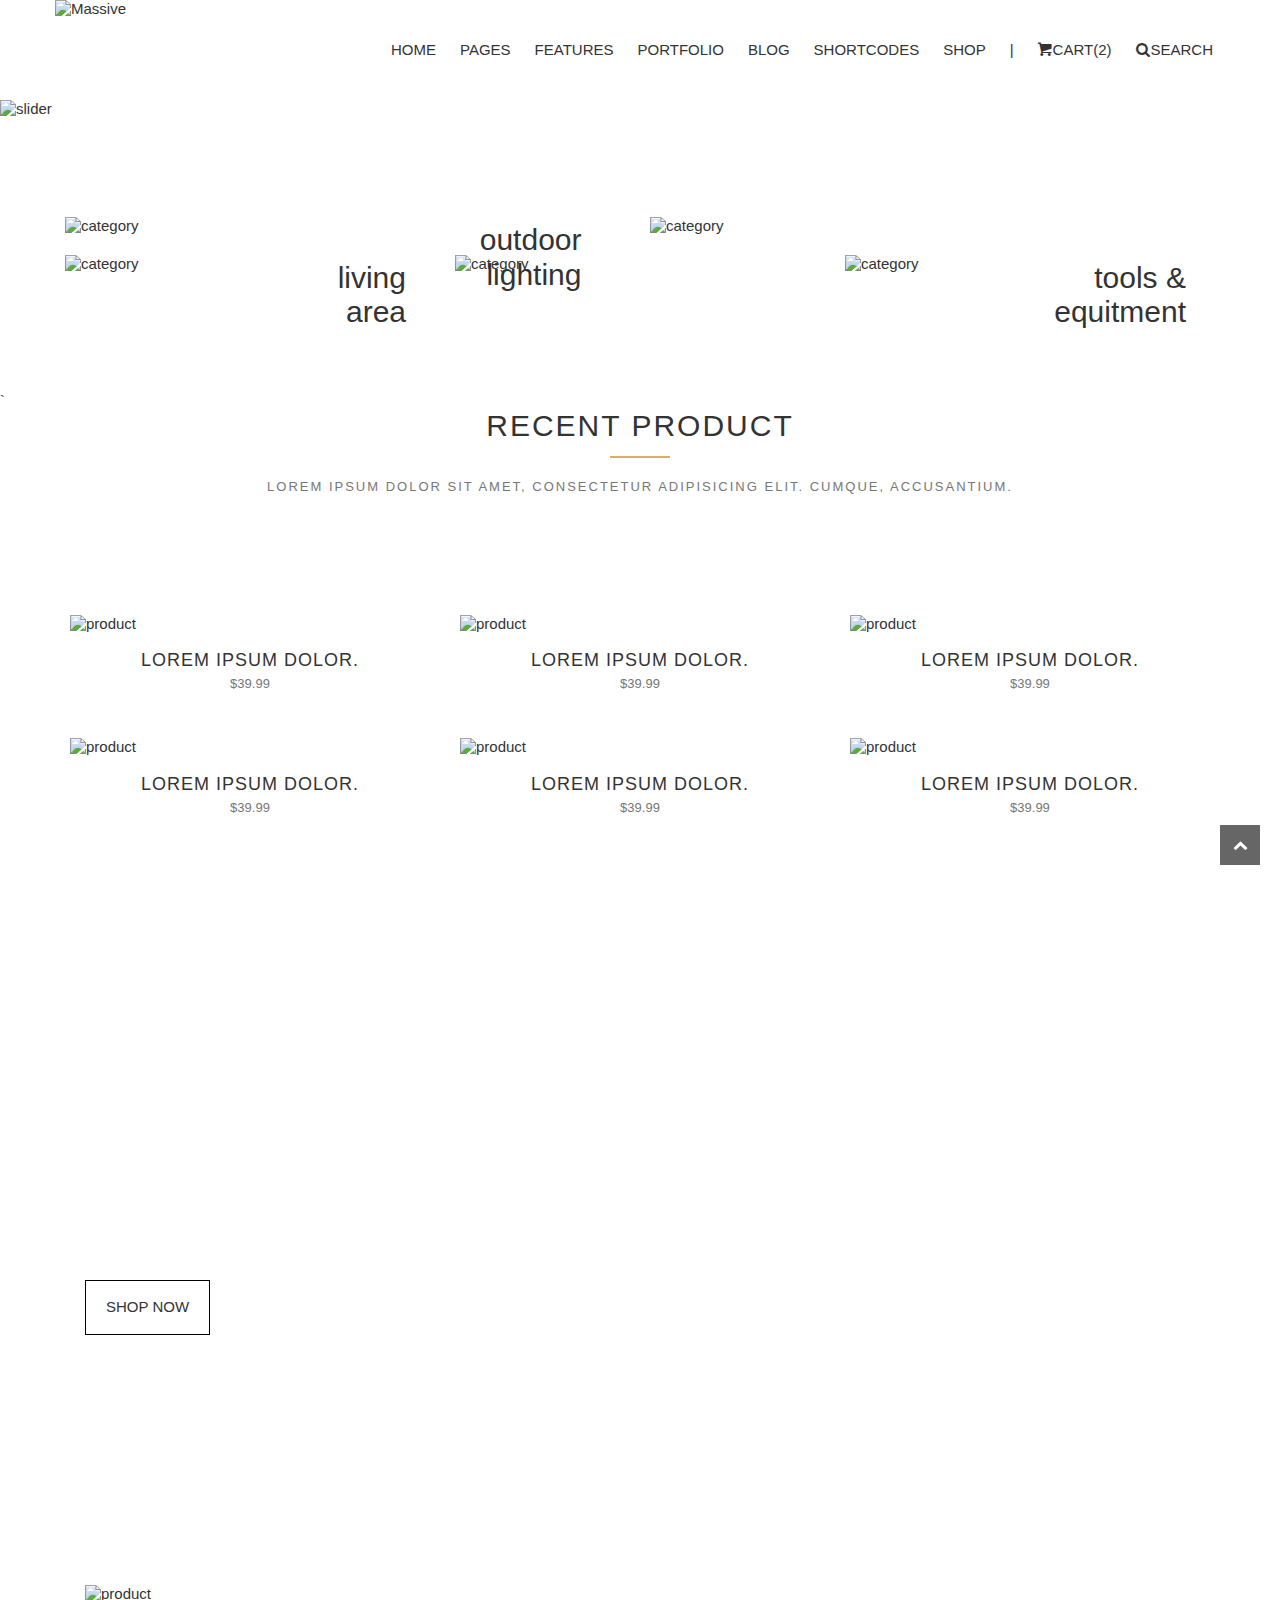
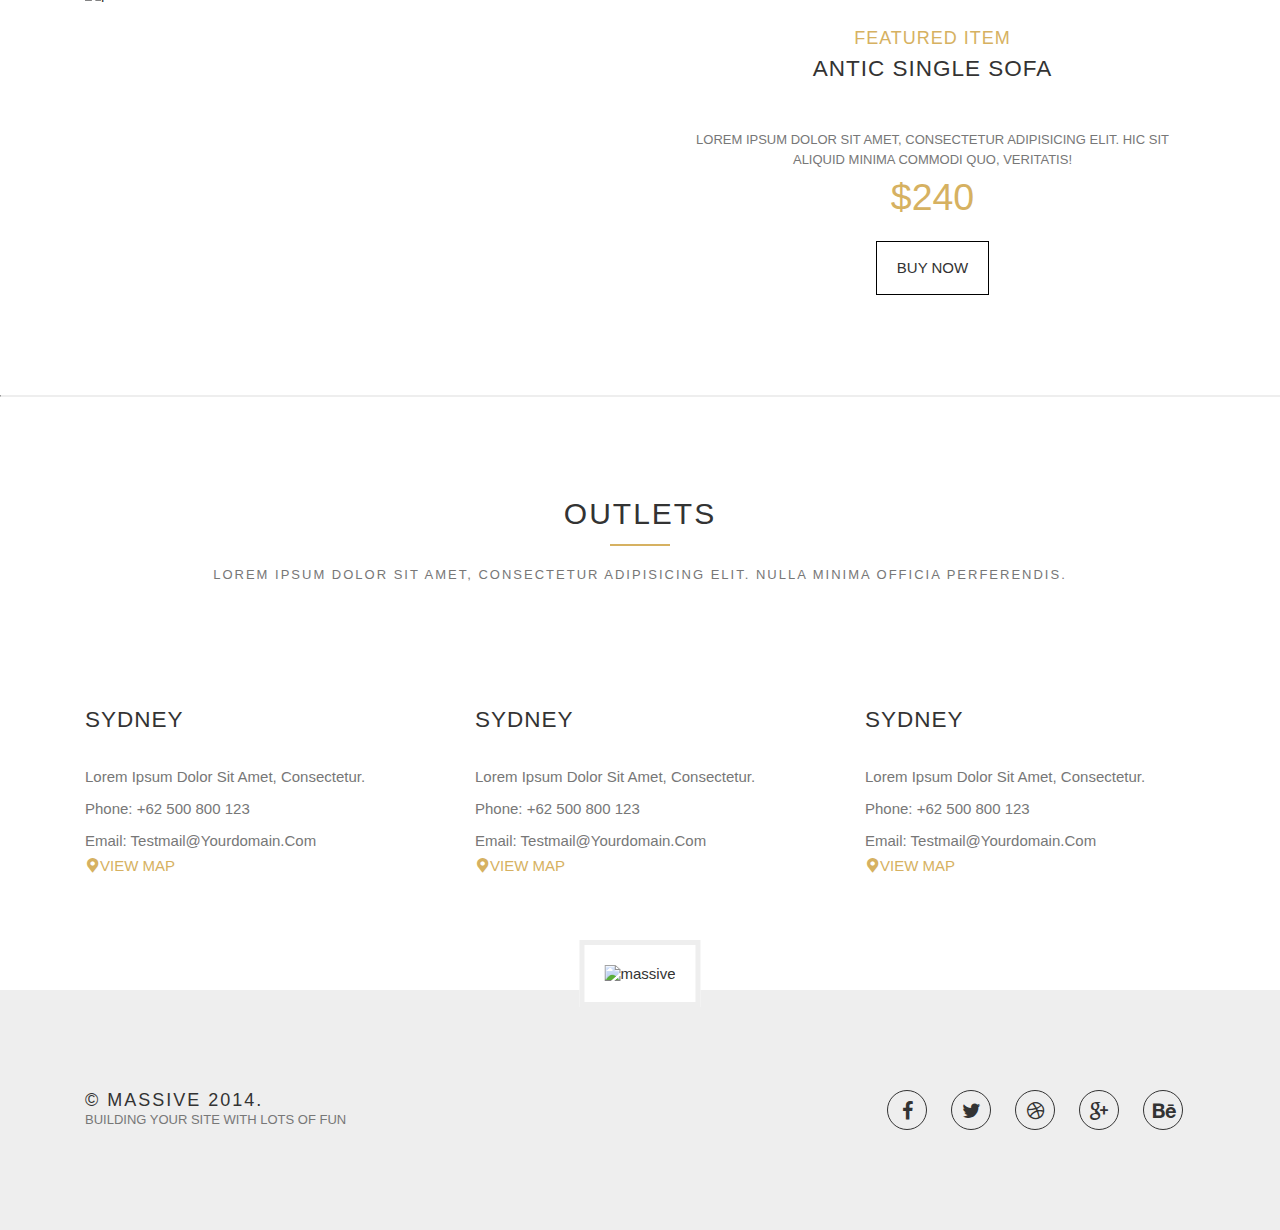
==== commit 28772d8e: "finish contact" ====
--- a/index.html
+++ b/index.html
@@ -5,7 +5,7 @@
   <meta charset="UTF-8">
   <meta name="viewport" content="width=device-width, initial-scale=1.0">
   <meta http-equiv="X-UA-Compatible" content="ie=edge">
-  <title>index</title>
+  <title>Home</title>
   <link rel="stylesheet" href="./css/fontello.css">
   <link rel="stylesheet" href="./css/normalize.css">
   <link rel="stylesheet" href="./css/main.css">
@@ -34,115 +34,127 @@
   </header>
 
   <main>
-    <section class="slider">
-      <img src="http://lorempixel.com/1920/1080/" alt="slider" />
-    </section>
-
-    <section class="categories">
-      <div class="container">
-
-        <div class="clearfix justify">
-          <div class="col-6 category">
+    <section id="slider">
+      <img src="https://dummyimage.com/1920x1080/ccc/999" alt="slider" />
+    </section>
+
+    <section id="categories">
+      <div class="container">
+
+        <div class="clearfix">
+          <div class="col-6 closer category">
             <a href="#">
               <img src="http://lorempixel.com/575/265/" alt="category">
-              <span class="title dark">outdoor<br>lighting</span>
-            </a>
-          </div>
-          <div class="col-6 category">
+              <h3 class="category-title is-dark">outdoor<br>lighting</h2>
+            </a>
+          </div>
+          <div class="col-6 closer category">
             <a href="#">
               <img src="http://lorempixel.com/575/265/" alt="category">
-              <span class="title light">wooden<br>flooring</span>
-            </a>
-          </div>
-          <div class="col-4 category">
+              <h3 class="category-title is-white">wooden<br>flooring</h2>
+            </a>
+          </div>
+          <div class="col-4 closer category">
             <a href="#">
               <img src="http://lorempixel.com/379/265/" alt="category">
-              <span class="title light">living<br>area</span>
-            </a>
-          </div>
-          <div class="col-4 category">
+              <h3 class="category-title is-dark">living<br>area</h2>
+            </a>
+          </div>
+          <div class="col-4 closer category">
             <a href="#">
               <img src="http://lorempixel.com/379/265/" alt="category">
-              <span class="title dark">bathroom<br>fittings</span>
-            </a>
-          </div>
-          <div class="col-4 category">
+              <h3 class="category-title is-white">bathroom<br>fittings</h2>
+            </a>
+          </div>
+          <div class="col-4 closer category">
             <a href="#">
               <img src="http://lorempixel.com/379/265/" alt="category">
-              <span class="title dark">tools &amp;<br>equitment</span>
-            </a>
-          </div>
-        </div>
-
-      </div>
-    </section>
-
-    <section class="recent-product">
+              <h3 class="category-title is-dark">tools &amp;<br>equitment</h2>
+            </a>
+          </div>
+        </div>
+
+      </div>
+    </section>`
+
+    <section id="recent-product">
       <div class="container">
 
         <div class="intro">
-          <h2>recent product</h2>
-          <hr>
-          <p>Lorem ipsum dolor sit amet, consectetur adipisicing elit. Cumque, accusantium.</p>
-        </div>
-        <ul class="clearfix justify">
+          <h2 class="intro-title">recent product</h2>
+          <hr class="intro-hr">
+          <p class="desc">Lorem ipsum dolor sit amet, consectetur adipisicing elit. Cumque, accusantium.</p>
+        </div>
+        <ul class="clearfix">
+          <li class="col-4 product">
+            <div class="thumbnail">
+              <img src="https://dummyimage.com/370x277/ccc/777" alt="product">
+              <div class="thumbnail-cover">
+                <a href="#" class="thumbnail-link"><i class="icon-search"></i></a>
+              </div>
+            </div>
+            <div class="info-group">
+              <h4 class="post-name"> <a href="#">Lorem ipsum dolor.</a> </h4>
+              <div class="price">$39.99</div>
+            </div>
+          </li>
           <li class="col-4 product">
             <div class="thumbnail">
               <img src="http://lorempixel.com/370/277/" alt="product">
-              <div class="cover"> <a href="#"><i class="icon-search"></i></a> </div>
-            </div>
-            <div class="info">
-              <h3 class="title"> <a href="#">Lorem ipsum dolor.</a> </h3>
+              <div class="thumbnail-cover">
+                <a href="#" class="thumbnail-link"><i class="icon-search"></i></a>
+              </div>
+            </div>
+            <div class="info-group">
+              <h4 class="post-name"> <a href="#">Lorem ipsum dolor.</a> </h4>
+              <div class="price">$39.99</div>
+            </div>
+          </li>
+          <li class="col-4 product">
+            <div class="thumbnail">
+              <img src="https://dummyimage.com/370x277/ccc/777" alt="product">
+              <div class="thumbnail-cover">
+                <a href="#" class="thumbnail-link"><i class="icon-search"></i></a>
+              </div>
+            </div>
+            <div class="info-group">
+              <h4 class="post-name"> <a href="#">Lorem ipsum dolor.</a> </h4>
               <div class="price">$39.99</div>
             </div>
           </li>
           <li class="col-4 product">
             <div class="thumbnail">
               <img src="http://lorempixel.com/370/277/" alt="product">
-              <div class="cover"> <a href="#"><i class="icon-search"></i></a> </div>
-            </div>
-            <div class="info">
-              <h3 class="title"> <a href="#">Lorem ipsum dolor.</a> </h3>
+              <div class="thumbnail-cover">
+                <a href="#" class="thumbnail-link"><i class="icon-search"></i></a>
+              </div>
+            </div>
+            <div class="info-group">
+              <h4 class="post-name"> <a href="#">Lorem ipsum dolor.</a> </h4>
+              <div class="price">$39.99</div>
+            </div>
+          </li>
+          <li class="col-4 product">
+            <div class="thumbnail">
+              <img src="https://dummyimage.com/370x277/ccc/777" alt="product">
+              <div class="thumbnail-cover">
+                <a href="#" class="thumbnail-link"><i class="icon-search"></i></a>
+              </div>
+            </div>
+            <div class="info-group">
+              <h4 class="post-name"> <a href="#">Lorem ipsum dolor.</a> </h4>
               <div class="price">$39.99</div>
             </div>
           </li>
           <li class="col-4 product">
             <div class="thumbnail">
               <img src="http://lorempixel.com/370/277/" alt="product">
-              <div class="cover"> <a href="#"><i class="icon-search"></i></a> </div>
-            </div>
-            <div class="info">
-              <h3 class="title"> <a href="#">Lorem ipsum dolor.</a> </h3>
-              <div class="price">$39.99</div>
-            </div>
-          </li>
-          <li class="col-4 product">
-            <div class="thumbnail">
-              <img src="http://lorempixel.com/370/277/" alt="product">
-              <div class="cover"> <a href="#"><i class="icon-search"></i></a> </div>
-            </div>
-            <div class="info">
-              <h3 class="title"> <a href="#">Lorem ipsum dolor.</a> </h3>
-              <div class="price">$39.99</div>
-            </div>
-          </li>
-          <li class="col-4 product">
-            <div class="thumbnail">
-              <img src="http://lorempixel.com/370/277/" alt="product">
-              <div class="cover"> <a href="#"><i class="icon-search"></i></a> </div>
-            </div>
-            <div class="info">
-              <h3 class="title"> <a href="#">Lorem ipsum dolor.</a> </h3>
-              <div class="price">$39.99</div>
-            </div>
-          </li>
-          <li class="col-4 product">
-            <div class="thumbnail">
-              <img src="http://lorempixel.com/370/277/" alt="product">
-              <div class="cover"> <a href="#"><i class="icon-search"></i></a> </div>
-            </div>
-            <div class="info">
-              <h3 class="title"> <a href="#">Lorem ipsum dolor.</a> </h3>
+              <div class="thumbnail-cover">
+                <a href="#" class="thumbnail-link"><i class="icon-search"></i></a>
+              </div>
+            </div>
+            <div class="info-group">
+              <h4 class="post-name"> <a href="#">Lorem ipsum dolor.</a> </h4>
               <div class="price">$39.99</div>
             </div>
           </li>
@@ -151,30 +163,33 @@
       </div>
     </section>
 
-    <section class="event">
-      <div class="container">
-        <div class="clearfix">
-          <!-- <div class="col-12"> -->
-            <h1 class="title">30% discount</h1>
-            <h3 class="subtitle">for this summer only</h3>
-            <a href="#" class="button">shop now</a>
-          <!-- </div> -->
-        </div>
-      </div>
-    </section>
-
-    <section class="featured">
+    <section id="event" class="bg-img fixed">
+      <div class="container">
+        <div class="clearfix">
+          <div class="col-12">
+            <h1 class="event-title">30% discount</h1>
+            <h2 class="event-subtitle">for this summer only</h2>
+            <a href="#" class="button-white">shop now</a>
+          </div>
+        </div>
+      </div>
+    </section>
+
+    <section id="featured" class="full-padding">
       <div class="container">
         <div class="clearfix">
           <div class="col-6">
-            <img src="http://lorempixel.com/525/453/" alt="product">
-          </div>
-          <div class="col-6 info">
-            <div class="title">featured item</div>
-            <h3 class="name">antic single sofa</h3>
-            <p>Lorem ipsum dolor sit amet, consectetur adipisicing elit. Hic sit aliquid minima commodi quo, veritatis!</p>
-            <div class="price">$240</div>
-            <a href="#" class="button bordered">buy now</a>
+            <img src="https://dummyimage.com/525x453/eee/777" alt="product">
+          </div>
+          <div class="col-6">
+
+            <div class="featured-info">
+              <h4 class="post-name is-branding-color">featured item</h3>
+              <h3 class="post-title">antic single sofa</h4>
+              <p class="desc">Lorem ipsum dolor sit amet, consectetur adipisicing elit. Hic sit aliquid minima commodi quo, veritatis!</p>
+              <div class="price specil">$240</div>
+              <a href="#" class="button-white">buy now</a>
+            </div>
           </div>
         </div>
       </div>
@@ -182,95 +197,102 @@
 
     <hr>
 
-    <section class="outlets">
+    <section id="outlets" class="full-padding">
       <div class="container">
 
         <div class="intro">
-          <h2>outlets</h2>
-          <hr>
-          <p>Lorem ipsum dolor sit amet, consectetur adipisicing elit. Nulla minima officia perferendis.</p>
-        </div>
-        <div class="clearfix">
-          <div class="col-4 outlet">
-            <h3>sydney</h3>
-            <div class="info">
-              <div class="address">Lorem ipsum dolor sit amet, consectetur.</div>
-              <div class="phone">
-                <label>phone: </label>
-                <a href="tel:+65-500-800-123">+62 500 800 123</a>
-              </div>
-              <div class="email">
-                <label>email: </label>
-                <a href="mailto:testmail@yourdomain.com">testmail@yourdomain.com</a>
-              </div>
-            </div>
+          <h2 class="intro-title">outlets</h2>
+          <hr class="intro-hr">
+          <p class="desc">Lorem ipsum dolor sit amet, consectetur adipisicing elit. Nulla minima officia perferendis.</p>
+        </div>
+        <div class="clearfix">
+          <div class="col-4 outlet-info">
+
+            <h3 class="post-name">sydney</h3>
+
+            <div class="info">Lorem ipsum dolor sit amet, consectetur.</div>
+            <div class="info">
+              <label>phone: </label>
+              <a href="tel:+65-500-800-123">+62 500 800 123</a>
+            </div>
+            <div class="info">
+              <label>email: </label>
+              <a href="mailto:testmail@yourdomain.com">testmail@yourdomain.com</a>
+            </div>
+
             <div class="map">
               <a href="#" target="_blank"><i class="icon-location"></i>view map</a>
             </div>
-          </div>
-          <div class="col-4 outlet">
-            <h3>sydney</h3>
-            <div class="info">
-              <div class="address">Lorem ipsum dolor sit amet, consectetur.</div>
-              <div class="phone">
-                <label>phone: </label>
-                <a href="tel:+65-500-800-123">+62 500 800 123</a>
-              </div>
-              <div class="email">
-                <label>email: </label>
-                <a href="mailto:testmail@yourdomain.com">testmail@yourdomain.com</a>
-              </div>
-            </div>
+
+          </div>
+          <div class="col-4 outlet-info">
+
+            <h3 class="post-name">sydney</h3>
+
+            <div class="info">Lorem ipsum dolor sit amet, consectetur.</div>
+            <div class="info">
+              <label>phone: </label>
+              <a href="tel:+65-500-800-123">+62 500 800 123</a>
+            </div>
+            <div class="info">
+              <label>email: </label>
+              <a href="mailto:testmail@yourdomain.com">testmail@yourdomain.com</a>
+            </div>
+
             <div class="map">
               <a href="#" target="_blank"><i class="icon-location"></i>view map</a>
             </div>
-          </div>
-          <div class="col-4 outlet">
-            <h3>sydney</h3>
-            <div class="info">
-              <div class="address">Lorem ipsum dolor sit amet, consectetur.</div>
-              <div class="phone">
-                <label>phone: </label>
-                <a href="tel:+65-500-800-123">+62 500 800 123</a>
-              </div>
-              <div class="email">
-                <label>email: </label>
-                <a href="mailto:testmail@yourdomain.com">testmail@yourdomain.com</a>
-              </div>
-            </div>
+
+          </div>
+          <div class="col-4 outlet-info">
+
+            <h3 class="post-name">sydney</h3>
+
+            <div class="info">Lorem ipsum dolor sit amet, consectetur.</div>
+            <div class="info">
+              <label>phone: </label>
+              <a href="tel:+65-500-800-123">+62 500 800 123</a>
+            </div>
+            <div class="info">
+              <label>email: </label>
+              <a href="mailto:testmail@yourdomain.com">testmail@yourdomain.com</a>
+            </div>
+
             <div class="map">
               <a href="#" target="_blank"><i class="icon-location"></i>view map</a>
             </div>
-          </div>
-        </div>
+
+          </div>
 
       </div>
     </section>
   </main>
 
-  <footer>
-    <div class="container">
-
-      <div class="logo">
-        <img src="http://lorempixel.com/57/52/ " alt="massive">
-      </div>
-      <div class="clearfix">
-        <div class="copyright">
-          <div>&copy; massive 2014.</div>
-          <div class>building your site with lots of fun</div>
-        </div>
-        <div class="social-media">
-          <ul class="clearfix">
-            <li><a href="#"><i class="icon-facebook"></i></a></li>
-            <li><a href="#"><i class="icon-twitter"></i></a></li>
-            <li><a href="#"><i class="icon-dribbble"></i></a></li>
-            <li><a href="#"><i class="icon-gplus"></i></a></li>
-            <li><a href="#"><i class="icon-behance"></i></a></li>
-          </ul>
-        </div>
-      </div>
-
-    </div>
+  <footer id="footer">
+    <section class="footer-light">
+      <div class="container">
+
+        <div class="footer-logo">
+          <img src="http://lorempixel.com/57/52/ " alt="massive">
+        </div>
+        <div class="clearfix">
+          <div class="col-6">
+            <h4 class="copyright-dark">&copy; massive 2014.</h4>
+            <p class="desc">building your site with lots of fun</p>
+          </div>
+          <div class="col-6">
+            <ul class="clearfix social-media l-fr">
+              <li><a href="#" class="social-media-icon"><i class="icon-facebook"></i></a></li>
+              <li><a href="#" class="social-media-icon"><i class="icon-twitter"></i></a></li>
+              <li><a href="#" class="social-media-icon"><i class="icon-dribbble"></i></a></li>
+              <li><a href="#" class="social-media-icon"><i class="icon-gplus"></i></a></li>
+              <li><a href="#" class="social-media-icon"><i class="icon-behance"></i></a></li>
+            </ul>
+          </div>
+        </div>
+
+      </div>
+    </section>
   </footer>
 
   <a href="#header" id="go-top"><i class="icon-up-open"></i></a>
--- a/css/fontello.css
+++ b/css/fontello.css
@@ -1,11 +1,11 @@
 @font-face {
   font-family: 'fontello';
-  src: url('../font/fontello.eot?41833369');
-  src: url('../font/fontello.eot?41833369#iefix') format('embedded-opentype'),
-       url('../font/fontello.woff2?41833369') format('woff2'),
-       url('../font/fontello.woff?41833369') format('woff'),
-       url('../font/fontello.ttf?41833369') format('truetype'),
-       url('../font/fontello.svg?41833369#fontello') format('svg');
+  src: url('../font/fontello.eot?73810423');
+  src: url('../font/fontello.eot?73810423#iefix') format('embedded-opentype'),
+       url('../font/fontello.woff2?73810423') format('woff2'),
+       url('../font/fontello.woff?73810423') format('woff'),
+       url('../font/fontello.ttf?73810423') format('truetype'),
+       url('../font/fontello.svg?73810423#fontello') format('svg');
   font-weight: normal;
   font-style: normal;
 }
@@ -15,46 +15,46 @@
 @media screen and (-webkit-min-device-pixel-ratio:0) {
   @font-face {
     font-family: 'fontello';
-    src: url('../font/fontello.svg?41833369#fontello') format('svg');
+    src: url('../font/fontello.svg?73810423#fontello') format('svg');
   }
 }
 */
- 
+
  [class^="icon-"]:before, [class*=" icon-"]:before {
   font-family: "fontello";
   font-style: normal;
   font-weight: normal;
   speak: none;
- 
+
   display: inline-block;
   text-decoration: inherit;
   width: 1em;
-  margin-right: .2em;
+  /*margin-right: .2em;*/
   text-align: center;
   /* opacity: .8; */
- 
+
   /* For safety - reset parent styles, that can break glyph codes*/
   font-variant: normal;
   text-transform: none;
- 
+
   /* fix buttons height, for twitter bootstrap */
   line-height: 1em;
- 
+
   /* Animation center compensation - margins should be symmetric */
   /* remove if not needed */
-  margin-left: .2em;
- 
+  /*margin-left: .2em;*/
+
   /* you can be more comfortable with increased icons size */
   /* font-size: 120%; */
- 
+
   /* Font smoothing. That was taken from TWBS */
   -webkit-font-smoothing: antialiased;
   -moz-osx-font-smoothing: grayscale;
- 
+
   /* Uncomment for 3D effect */
   /* text-shadow: 1px 1px 1px rgba(127, 127, 127, 0.3); */
 }
- 
+
 .icon-basket:before { content: '\e800'; } /* '' */
 .icon-search:before { content: '\e801'; } /* '' */
 .icon-location:before { content: '\e802'; } /* '' */
@@ -69,6 +69,7 @@
 .icon-twitter:before { content: '\f099'; } /* '' */
 .icon-facebook:before { content: '\f09a'; } /* '' */
 .icon-laptop:before { content: '\f109'; } /* '' */
+.icon-circle-empty:before { content: '\f10c'; } /* '' */
 .icon-dribbble:before { content: '\f17d'; } /* '' */
 .icon-behance:before { content: '\f1b4'; } /* '' */
-.icon-gplus:before { content: '\f30f'; } /* '' */+.icon-gplus:before { content: '\f30f'; } /* '' */
--- a/css/main.css
+++ b/css/main.css
@@ -1,88 +1,59 @@
-* {
-  -moz-box-sizing: border-box;
-  -webkit-box-sizing: border-box;
-  box-sizing: border-box;
-}
-body {
-  font-family: "Source Sans Pro", sans-serif;
-  font-size: 12px;
-  color: #333;
-  font-weight: normal;
-}
-ul {
-  list-style-type: none;
-  margin: 0;
-  padding-left: 0;
-}
-img {
-  display: block;
-}
-h1 {
-  font-size: 2rem;
-}
-h2 {
-  font-size: 1.5rem;
-}
-h3 {
-  font-size: 1.2rem;
-}
-p {
-  color: #777;
-  line-height: 2;
-}
-.container {
-  display: block;
-  margin: 0 auto;
-  width: 1170px;
-}
-.container.full-width {
-  width: 100%;
-}
-.clearfix:after {
-  clear: both;
-  content: "";
-  display: table;
-}
-.justify {
-  margin: 0 20px;
-}
-.col-12,
-.col-2,
-.col-3,
-.col-4,
-.col-6 {
-  float: left;
-  padding: 0 30px;
-}
-.col-2 {
-  width: 16.666%;
-}
-.col-3 {
-  width: 25%;
-}
-.col-4 {
-  width: 33.333%;
-}
-.col-6 {
-  width: 50%;
-}
-.col-12 {
-  width: 100%;
-}
-.header {
-  background: url("../image/1920x1080.jpg");
-  background-size: cover;
-  background-position: 50%;
-  background-repeat: no-repeat;
-}
-.header .title {
+#about-banner {
+  background-image: url("https://dummyimage.com/1920x1080/333/444");
+}
+#service-banner {
+  background-image: url("https://dummyimage.com/1920x1080/eee/ddd");
+}
+#feature {
+  background-image: url("https://dummyimage.com/1920x1080/333/444");
+  padding: 100px 0;
+}
+.banner-title,
+.banner-title-dark {
   float: left;
   margin: 0;
   color: #fff;
   text-transform: uppercase;
   font-weight: normal;
   letter-spacing: 2px;
-  font-size: 24px;
+  font-size: 2em;
+  line-height: 2em;
+}
+.banner-title-dark {
+  color: #333;
+}
+.breadcrumbs {
+  float: right;
+  padding: 15px;
+  font-size: 12px;
+  background: rgba(0, 0, 0, 0.6);
+  border-radius: 5px;
+}
+.breadcrumbs li {
+  float: left;
+  text-transform: uppercase;
+  color: #fff;
+}
+.breadcrumbs li:after {
+  content: "/";
+  margin: 0 5px;
+}
+.breadcrumbs li:last-child:after {
+  content: "";
+  margin: 0;
+}
+.breadcrumbs .link {
+  color: #777;
+  text-decoration: none;
+}
+.breadcrumbs.bread-dark {
+  background: transparent;
+}
+.breadcrumbs.bread-dark li {
+  color: #333;
+}
+.post .desc {
+  line-height: 2;
 }
 .progress-bar {
   width: 100%;
@@ -126,42 +97,10 @@
   border-width: 2px;
   margin-left: -2px;
 }
-.feature {
-  padding: 100px 0;
-  background: url("../image/1920x1080.jpg");
-  background-size: cover;
-  background-position: 50%;
-  background-repeat: no-repeat;
-  background-attachment: fixed;
-  color: #fff;
-  text-align: center;
-}
-.feature h3 {
-  font-size: 18px;
-}
-.feature i {
-  display: block;
-  padding-bottom: 10px;
-  color: #d6b161;
-  font-size: 36px;
-}
-.feature p {
-  color: #fff;
-}
-.team-member {
-  padding: 100px 0;
-}
-.member .cover > h3 {
-  margin: 30px 0;
-  font-weight: normal;
-  text-transform: uppercase;
-  letter-spacing: 2px;
-  font-size: 1rem;
-}
-.member .cover > p {
-  font-size: 14px;
-}
-.member .cover .social-media {
+.member .post-title {
+  margin-top: 1em;
+}
+.member .social-media {
   position: absolute;
   bottom: 0;
   left: 50%;
@@ -169,243 +108,482 @@
   -ms-transform: translateX(-50%);
   transform: translateX(-50%);
 }
-.member .cover .social-media a {
-  margin: 0 5px;
-  border: 0;
-}
-.member .name {
-  margin: 10px 0;
-  font-size: 14px;
-}
-.member .title {
-  color: #bbb;
-  text-transform: uppercase;
-  font-size: 12px;
-  letter-spacing: 1px;
-}
-.gray-bg {
-  background: #eee;
-  padding: 100px 0;
-  text-align: center;
-}
-.gray-bg .count {
+.member .social-media-icon {
+  width: 2em;
+  height: 2em;
+  line-height: 2em;
+  margin: 0;
+}
+.member .social-media-icon:hover {
+  color: #d6b161;
+  border-color: none;
+  background-color: transparent;
+}
+.member .info-group {
+  text-align: left;
+}
+.count {
   font-size: 36px;
 }
-.gray-bg h4 {
-  margin: 0;
-  text-transform: uppercase;
-  font-weight: normal;
-  color: #333;
-}
-.gray-bg i {
-  font-size: 36px;
+.count > div {
+  margin-top: 20px;
+  margin-bottom: -10px;
+}
+.count > span {
+  font-size: 15px;
+  text-transform: uppercase;
 }
 .clients {
   padding: 100px 0;
 }
-.button {
-  background: #fff;
-  color: #333;
-  display: inline-block;
-  font-size: 14px;
-  margin-top: 30px;
-  padding: 15px 30px;
-  text-decoration: none;
-  text-transform: uppercase;
-}
-.button.bordered {
-  border: 1px solid #000;
-}
-.breadcrumbs {
-  float: right;
-  padding: 15px;
-  font-size: 12px;
-  background: rgba(0, 0, 0, 0.6);
-  border-radius: 5px;
-}
-.breadcrumbs li {
-  float: left;
-  color: #fff;
-  text-transform: uppercase;
-}
-.breadcrumbs li:after {
-  content: "/";
-  margin: 0 5px;
-}
-.breadcrumbs li:last-child:after {
-  content: "";
-  margin: 0;
-}
-.breadcrumbs a {
-  color: #777;
-  text-decoration: none;
-}
-.social-media {
-  float: right;
-}
-.social-media li {
-  float: left;
-}
-.social-media a {
-  display: inline-block;
-  width: 2rem;
-  height: 2rem;
-  line-height: 2rem;
-  border: 1px solid #333;
-  border-radius: 1rem;
-  color: #333;
-  font-size: 1rem;
-  margin: 0 20px;
-  text-align: center;
-  text-decoration: none;
-}
-#logo {
-  float: left;
-}
-nav {
-  float: right;
-  text-transform: uppercase;
-}
-nav li {
-  float: left;
-  line-height: 100px;
-}
-nav a {
-  color: #333;
-  padding: 0 12px;
-  text-decoration: none;
-}
-.boundary:after {
-  content: "|";
-  padding: 0 12px;
-}
-main > section {
-  padding-top: 100px;
-}
-main > section.full-padding {
-  padding: 100px 0;
-}
-main > section:first-child {
-  padding-top: 0;
-}
-main > section.header {
-  padding: 200px 0;
-}
-main > hr {
-  border-top: 1px solid #eee;
-  margin: 0;
-}
-main h3 {
-  margin-top: 0;
-  font-size: 1.2rem;
-  text-transform: uppercase;
+.header-ontop {
+  position: fixed;
+  width: 100%;
+  background-color: rgba(255, 255, 255, 0.9);
+}
+.special-service .button-black {
+  line-height: 15px;
+}
+.icon-list {
+  margin: 20px 0;
+}
+.icon-list > li {
+  float: left;
+  padding: 0;
+  font-size: 15px;
+  line-height: 2;
+}
+.icon-list > li:before {
+  font-family: "fontello";
+  content: '\f10c';
+  margin-right: 0.5rem;
+}
+.pricing-table,
+.recommaned {
+  padding: 50px;
+  border: 1px solid #e7e7e7;
+  text-align: center;
+  color: #333;
+}
+.pricing-table .button,
+.pricing-table .button-white,
+.pricing-table .button-black {
+  width: 100%;
+  border-color: #e7e7e7;
+}
+.pricing-title {
+  margin-bottom: 30px;
+  font-size: 18px;
   font-weight: normal;
   letter-spacing: 1px;
+  text-transform: uppercase;
+}
+.pricing-price {
+  padding: 40px;
+  margin-bottom: 30px;
+  border-top: 1px solid #e7e7e7;
+  border-bottom: 1px solid #e7e7e7;
+}
+.value {
+  margin-bottom: 10px;
+  font-size: 40px;
+}
+.decimal {
+  margin-left: -3px;
+  font-size: 10px;
+}
+.duration {
+  font-size: 12px;
+  text-transform: uppercase;
+}
+.pricing-desc {
+  margin-bottom: 20px;
+}
+.recommaned {
+  color: #777;
+  background-color: #222;
+}
+.recommaned .pricing-title {
+  color: #d6b161;
+}
+.recommaned .pricing-price {
+  color: #fff;
+  border-color: #555;
+}
+.recommaned .button,
+.recommaned .button-white,
+.recommaned .button-black {
+  border: none;
+}
+.recommaned .button:hover,
+.recommaned .button-white:hover,
+.recommaned .button-black:hover {
+  color: #fff;
+  background-color: #d6b161;
+}
+.promo-box {
+  padding: 60px 0;
+}
+.promo-info {
+  float: left;
+}
+.promo-title {
+  font-size: 18px;
+  font-weight: normal;
+  text-transform: uppercase;
+  margin-bottom: 12px;
+}
+.promo-title > em {
+  font-style: normal;
+  color: #d6b161;
+}
+.promo-button {
+  float: right;
+  margin: 0;
+  padding: 15px 30px;
+}
+.contact-form {
+  display: inline-block;
+  margin-top: 50px;
+}
+.contact-form label {
+  display: inline-block;
+  margin-bottom: 5px;
+  color: #777;
+  text-transform: uppercase;
+}
+.contact-form textarea,
+.contact-form input {
+  padding: 6px 12px;
+  width: 100%;
+  border: 1px solid #ccc;
+}
+.contact-form textarea {
+  height: 95px;
+}
+.contact-form .col-6,
+.contact-form .col-12 {
+  padding-left: 0;
+  padding-right: 15px;
+  margin-bottom: 15px;
+}
+.footer-contact {
+  padding: 40px;
+  background-color: #222;
+  text-align: center;
+}
+.footer-contact .social-media {
+  display: inline-block;
+  margin: 50px 0;
+}
+.footer-contact .copyright-light {
+  padding-top: 40px;
+  border-top: 1px dashed #555;
+  color: #777;
+  text-transform: uppercase;
+}
+* {
+  -moz-box-sizing: border-box;
+  -webkit-box-sizing: border-box;
+  box-sizing: border-box;
+  margin: 0;
+  padding: 0;
+}
+body {
+  font-family: "Source Sans Pro", sans-serif;
+  font-size: 15px;
+  color: #333;
+  font-weight: normal;
+}
+ul {
+  list-style-type: none;
+}
+img {
+  display: block;
+  width: 100%;
+  height: auto;
+}
+hr {
+  border-top: 1px solid #eee;
+}
+section {
+  padding-bottom: 100px;
+}
+hr {
+  border-top: 1px solid #eee;
+}
+h1 {
+  font-size: 5em;
+}
+h2 {
+  font-size: 2em;
+}
+h3 {
+  font-size: 1.5em;
+}
+h4 {
+  font-size: 1.2em;
+}
+a {
+  text-decoration: none;
+  color: inherit;
+}
+.is-dark {
+  color: #333;
+}
+.is-light {
+  color: #ccc;
+}
+.is-gray {
+  color: #777;
+}
+.is-white {
+  color: #fff;
+}
+.is-branding-color {
+  color: #d6b161;
+}
+.is-center {
+  text-align: center;
+}
+.l-fl {
+  float: left;
+}
+.l-fr {
+  float: right;
+}
+.l-fx {
+  display: -webkit-flex;
+  display: -ms-flexbox;
+  display: flex;
+}
+.mb20 {
+  margin-bottom: 20px;
+}
+.lh2 {
+  line-height: 2;
+}
+.img-init {
+  display: inline-block;
+  width: initial;
+}
+.container {
+  display: block;
+  margin: 0 auto;
+  width: 1170px;
+}
+.container.full-width {
+  width: 100%;
+}
+.clearfix:after {
+  clear: both;
+  content: "";
+  display: table;
+}
+.col-12,
+.col-2,
+.col-3,
+.col-4,
+.col-5,
+.col-6,
+.col-7,
+.col-8 {
+  float: left;
+  padding: 0 30px;
+}
+.col-12.closer,
+.col-2.closer,
+.col-3.closer,
+.col-4.closer,
+.col-5.closer,
+.col-6.closer,
+.col-7.closer,
+.col-8.closer {
+  padding: 0 10px;
+}
+.col-12.bordered,
+.col-2.bordered,
+.col-3.bordered,
+.col-4.bordered,
+.col-5.bordered,
+.col-6.bordered,
+.col-7.bordered,
+.col-8.bordered {
+  margin-left: -1px;
+  margin-bottom: -1px;
+  border-width: 1px;
+  border-style: solid;
+  border-color: #eee;
+}
+.col-2 {
+  width: 16.666%;
+}
+.col-3 {
+  width: 25%;
+}
+.col-4 {
+  width: 33.333%;
+}
+.col-5 {
+  width: 41.666%;
+}
+.col-6 {
+  width: 50%;
+}
+.col-7 {
+  width: 58.333%;
+}
+.col-8 {
+  width: 66.666%;
+}
+.col-12 {
+  width: 100%;
+}
+.full-padding {
+  padding-top: 100px;
+}
+.bg-img {
+  padding: 150px 0;
+  background-size: cover;
+  background-position: 50% 50%;
+}
+.bg-img.fixed {
+  background-attachment: fixed;
+}
+.bg-gray {
+  background-color: #777;
+}
+.bg-light {
+  background-color: #f5f5f5;
+}
+.banner {
+  padding: 200px 0;
 }
 .intro {
   margin-bottom: 100px;
   text-align: center;
 }
-.intro h2 {
+.intro .desc {
+  color: #777;
+  font-size: 13px;
+  line-height: 2;
+  letter-spacing: 2px;
+  text-transform: uppercase;
+}
+.intro-title {
+  font-size: 2em;
+  margin-bottom: 12px;
   color: #333;
   font-weight: normal;
   letter-spacing: 2px;
-  margin: 0;
-  padding-bottom: 10px;
-  text-transform: uppercase;
-}
-.intro hr {
+  text-transform: uppercase;
+}
+.intro-title.mb0 {
+  margin-bottom: 0;
+}
+.intro-hr {
   background-color: #d6b161;
   border: 0;
   height: 2px;
-  margin: 0 auto;
+  margin: 0 auto 16px;
   width: 60px;
 }
-.intro.big h2 {
-  padding: 0;
-}
-.intro.big p {
-  margin: 0;
-  text-transform: uppercase;
-}
-.slider img {
-  height: auto;
-  width: 100%;
-}
-.category {
-  padding: 0 10px;
-  margin-bottom: 20px;
-  position: relative;
-}
-.category img {
-  height: auto;
-  width: 100%;
-}
-.category .title {
-  font-size: 24px;
-  font-weight: 300;
-  position: absolute;
-  right: 10%;
-  text-align: right;
-  text-transform: uppercase;
-  top: 35%;
-}
-.category .title.dark {
-  color: #333;
-}
-.category .title.light {
-  color: #fff;
-}
-.recent-product {
-  padding-bottom: 100px;
-}
-.product {
-  padding: 0 10px;
-}
-.product .info {
-  padding: 15px 0;
-  text-align: center;
-}
-.product .title {
-  margin: 0;
-}
-.product .title a {
-  color: #333;
-  font-size: 14px;
+.post-name,
+.post-title,
+.post-title2 {
+  line-height: 1.5em;
+  text-transform: uppercase;
+  letter-spacing: 1px;
   font-weight: normal;
-  letter-spacing: 1px;
+}
+.post-title {
+  margin-bottom: 2em;
+}
+.post-title2 {
+  margin-bottom: 1em;
+}
+.desc,
+.desc2,
+.price {
+  color: #777;
+  font-size: 13px;
+  line-height: 1.5;
+  text-transform: uppercase;
+}
+.desc2 {
+  font-size: 12px;
+  line-height: 1.5em;
+  padding-bottom: 0;
+}
+.price {
+  padding-bottom: 0;
+}
+.price.specil {
+  color: #d6b161;
+  font-size: 2.5em;
+}
+.button,
+.button-white,
+.button-black {
+  display: inline-block;
+  margin-top: 15px;
+  padding: 15px 20px;
+  font-size: 15px;
+  line-height: 1.5;
   text-decoration: none;
   text-transform: uppercase;
 }
-.product .price {
-  color: #777;
-  font-size: 12px;
-  line-height: 30px;
-  list-style-position: 1px;
+.button:hover,
+.button-white:hover,
+.button-black:hover {
+  transition: all 0.2s;
+}
+.button.round,
+.button-white.round,
+.button-black.round {
+  border-radius: 0.3em;
+}
+.button.noborder,
+.button-white.noborder,
+.button-black.noborder {
+  border: none;
+}
+.button-white {
+  background-color: #fff;
+  color: #333;
+  border: 1px solid #000;
+}
+.button-white:hover {
+  background-color: #333;
+  color: #fff;
+}
+.button-black {
+  background-color: #333;
+  color: #fff;
+  border: none;
+}
+.button-black:hover {
+  background-color: #d6b161;
 }
 .thumbnail {
   position: relative;
 }
-.thumbnail img {
-  height: auto;
-  width: 100%;
-}
-.thumbnail .cover {
+.thumbnail-cover {
   position: absolute;
   top: 0;
   left: 0;
   height: 100%;
   width: 100%;
   text-align: center;
-  background-color: rgba(255, 255, 255, 0.9);
-  border: 20px solid rgba(0, 0, 0, 0.1);
+  background-color: rgba(255, 255, 255, 0.8);
+  border: 1.5em solid rgba(0, 0, 0, 0.1);
   opacity: 0;
   transition: all 0.3s;
 }
-.thumbnail .cover:hover {
+.thumbnail-cover:hover {
   opacity: 1;
 }
-.thumbnail .cover > a {
+.thumbnail-link {
   display: block;
   position: relative;
   top: 50%;
@@ -413,158 +591,257 @@
   -ms-transform: translateY(-50%);
   transform: translateY(-50%);
   text-decoration: none;
-  font-size: 36px;
-  color: #333;
-}
-.event {
-  background: url("http://lorempixel.com/1920/1080/");
-  background-attachment: fixed;
-  background-position: 50% 50%;
-  background-size: cover;
-  padding-bottom: 150px;
-}
-.event .title {
-  color: #fff;
-  font-size: 72px;
+  font-size: 2em;
+  color: #333;
+}
+.social-media > li {
+  float: left;
+}
+.social-media-icon {
+  display: inline-block;
+  width: 40px;
+  height: 40px;
+  line-height: 40px;
+  border-radius: 20px;
+  font-size: 20px;
+  color: #333;
+  border: 1px solid #333;
+  margin: 0 12px;
+  text-align: center;
+  text-decoration: none;
+}
+.social-media-icon.no-border {
+  border: none;
+}
+.social-media-icon:hover {
+  transition: 0.3s all;
+  color: #ccc;
+  border-color: #333;
+  background-color: #333;
+}
+.social-media-icon.light {
+  color: #777;
+  border-color: #777;
+  background-color: transparent;
+}
+.social-media-icon.light:hover {
+  color: #999;
+  border-color: #999;
+  background-color: #222;
+}
+.social-media-icon.white {
+  color: #fff;
+  border-color: #fff;
+  background-color: transparent;
+}
+.social-media-icon.white:hover {
+  color: #222;
+  border-color: #fff;
+  background-color: #fff;
+}
+.feature-item {
+  text-align: center;
+}
+.feature-item.dark {
+  padding: 50px;
+}
+.feature-item.dark .feature-item-icon {
+  color: #333;
+}
+.feature-item.dark .feature-item-title {
+  color: #333;
+}
+.feature-item.dark:hover {
+  background-color: #333;
+  transition: all 0.2S;
+}
+.feature-item.dark:hover .feature-item-icon {
+  color: #d6b161;
+}
+.feature-item.dark:hover .feature-item-title {
+  color: #fff;
+}
+.feature-item.icon-left {
+  position: relative;
+  padding-left: 80px;
+  margin-bottom: 80px;
+  text-align: left;
+}
+.feature-item.icon-left .feature-item-icon {
+  position: absolute;
+  top: 0;
+  left: 0;
+  color: #333;
+}
+.feature-item.icon-left .feature-item-title {
+  color: #333;
+}
+.feature-item-icon {
+  padding-bottom: 30px;
+  font-size: 40px;
+  color: #d6b161;
+}
+.feature-item-title {
+  padding-bottom: 20px;
+  font-size: 18px;
+  font-weight: normal;
+  text-transform: uppercase;
+  color: #fff;
+}
+.feature-item-desc {
+  font-size: 15px;
+  line-height: 1.4;
+  color: #777;
+}
+#logo {
+  float: left;
+}
+nav {
+  float: right;
+  text-transform: uppercase;
+}
+nav li {
+  float: left;
+  line-height: 100px;
+}
+nav a {
+  color: #333;
+  padding: 42px 12px;
+  text-decoration: none;
+}
+nav a:hover {
+  background-color: #d6b161;
+}
+.boundary:after {
+  content: "|";
+  padding: 0 12px;
+}
+.category {
+  margin-bottom: 20px;
+  position: relative;
+}
+.category-title {
+  font-size: 30px;
+  font-weight: 100;
+  position: absolute;
+  right: 10%;
+  text-align: right;
+  top: 35%;
+}
+.product {
+  padding: 15px;
+}
+.info-group {
+  padding: 15px;
+  text-align: center;
+}
+#event {
+  background-image: url("https://dummyimage.com/1920x1080/111/333");
+}
+#event .button:hover,
+#event .button-white:hover,
+#event .button-black:hover {
+  background-color: #d6b161;
+}
+.event-title {
+  color: #fff;
+  font-size: 5rem;
   font-weight: 100;
   letter-spacing: 2px;
   line-height: 1.5;
-  margin: 0;
-  text-transform: uppercase;
-}
-.event .subtitle {
-  color: #fff;
-  font-size: 24px;
+  text-transform: uppercase;
+}
+.event-subtitle {
+  color: #fff;
+  font-size: 2rem;
   font-weight: 100;
   letter-spacing: 2px;
   line-height: 1.5;
-  margin: 0;
-  text-transform: uppercase;
-}
-.featured {
-  padding-bottom: 100px;
-}
-.featured img {
-  height: auto;
-  width: 100%;
-}
-.featured .info {
-  margin-top: 70px;
-  text-align: center;
-}
-.featured .info .title {
+  text-transform: uppercase;
+}
+.featured-info {
+  padding-top: 40px;
+  text-align: center;
+}
+.outlet-info {
+  padding: 15px 30px;
+}
+.outlet-info > .post-name {
+  margin-bottom: 25px;
+}
+.info {
+  color: #777;
+  text-decoration: none;
+  line-height: 2rem;
+  text-transform: capitalize;
+}
+.m30-0 {
+  margin: 30px 0;
+}
+.map {
   color: #d6b161;
   text-transform: uppercase;
 }
-.featured .info .name {
-  font-weight: normal;
-  margin: 0;
-  text-transform: uppercase;
-}
-.featured .info .price {
-  color: #d6b161;
-  font-size: 26px;
-  font-weight: 100;
-}
-.featured .info p {
-  margin: 0;
-  padding-top: 30px;
-}
-.outlets {
-  padding-bottom: 100px;
-}
-.outlets h3 {
-  font-weight: normal;
-  margin: 0;
-  text-transform: uppercase;
-}
-.outlet .info {
-  color: #777;
-  line-height: 30px;
-}
-.outlet .info a {
-  color: #777;
-  text-decoration: none;
-}
-.outlet .map a {
-  color: #d6b161;
-  text-decoration: none;
-  text-transform: uppercase;
-}
-footer {
+.footer-light {
+  padding-top: 100px;
+  position: relative;
   background: #eee;
-  padding: 100px 0;
-  position: relative;
-}
-footer .logo {
-  background: #fff;
-  border: 5px solid #eee;
-  left: 50%;
+}
+.footer-dark {
+  padding-top: 80px;
+  background: #222;
+}
+.footer-bottom {
+  background: #171717;
+  padding: 35px;
+  color: #777;
+}
+.footer-logo {
   padding: 20px;
   position: absolute;
   top: -50px;
+  left: 50%;
   -webkit-transform: translateX(-50%);
   -ms-transform: translateX(-50%);
   transform: translateX(-50%);
-}
-footer .copyright {
-  color: #333;
-  float: left;
+  background: #fff;
+  border: 5px solid #eee;
+}
+.copyright-dark {
+  color: #333;
   letter-spacing: 2px;
   text-transform: uppercase;
-}
-footer.dark {
-  padding: 0;
-  background: #222;
-}
-.footer-info {
-  padding: 80px 0;
-}
-.footer-info h4 {
-  margin: 0 0 30px;
-  color: #fff;
-  text-transform: uppercase;
   font-weight: normal;
-  letter-spacing: 1px;
-}
-.comment-list li {
+}
+.copyright-light {
+  color: #555;
+  line-height: 30px;
+  text-transform: capitalize;
+}
+.copyright-light a {
+  color: #ccc;
+}
+.comment-list > li {
   border-bottom: 1px solid #333;
 }
-.comment-list li a {
+.comment-list .comment-list-link {
   display: block;
-  line-height: 45px;
-  color: #a2a2a2;
+  line-height: 3rem;
+  color: #999;
   text-transform: capitalize;
   text-decoration: none;
 }
-.comment-list li a:before {
+.comment-list .comment-list-link:before {
   content: ">";
   margin-right: 10px;
 }
-.pic-list li {
-  float: left;
-}
-.pic-list a {
+.pic-list > li {
+  float: left;
+}
+.pic-list-link {
   display: block;
-  margin: 0 10px 10px 0;
-}
-.bottom {
-  background: #171717;
-  padding: 35px;
-  color: #777;
-}
-.bottom .copyright {
-  text-transform: capitalize;
-  line-height: 32px;
-}
-.bottom .copyright a {
-  color: #fff;
-  text-decoration: none;
-}
-.bottom .social-media a {
-  margin: 0 0 0 15px;
-  color: #777;
-  border-color: #777;
+  margin-left: 10px;
+  margin-bottom: 10px;
 }
 #go-top {
   background: rgba(0, 0, 0, 0.6);
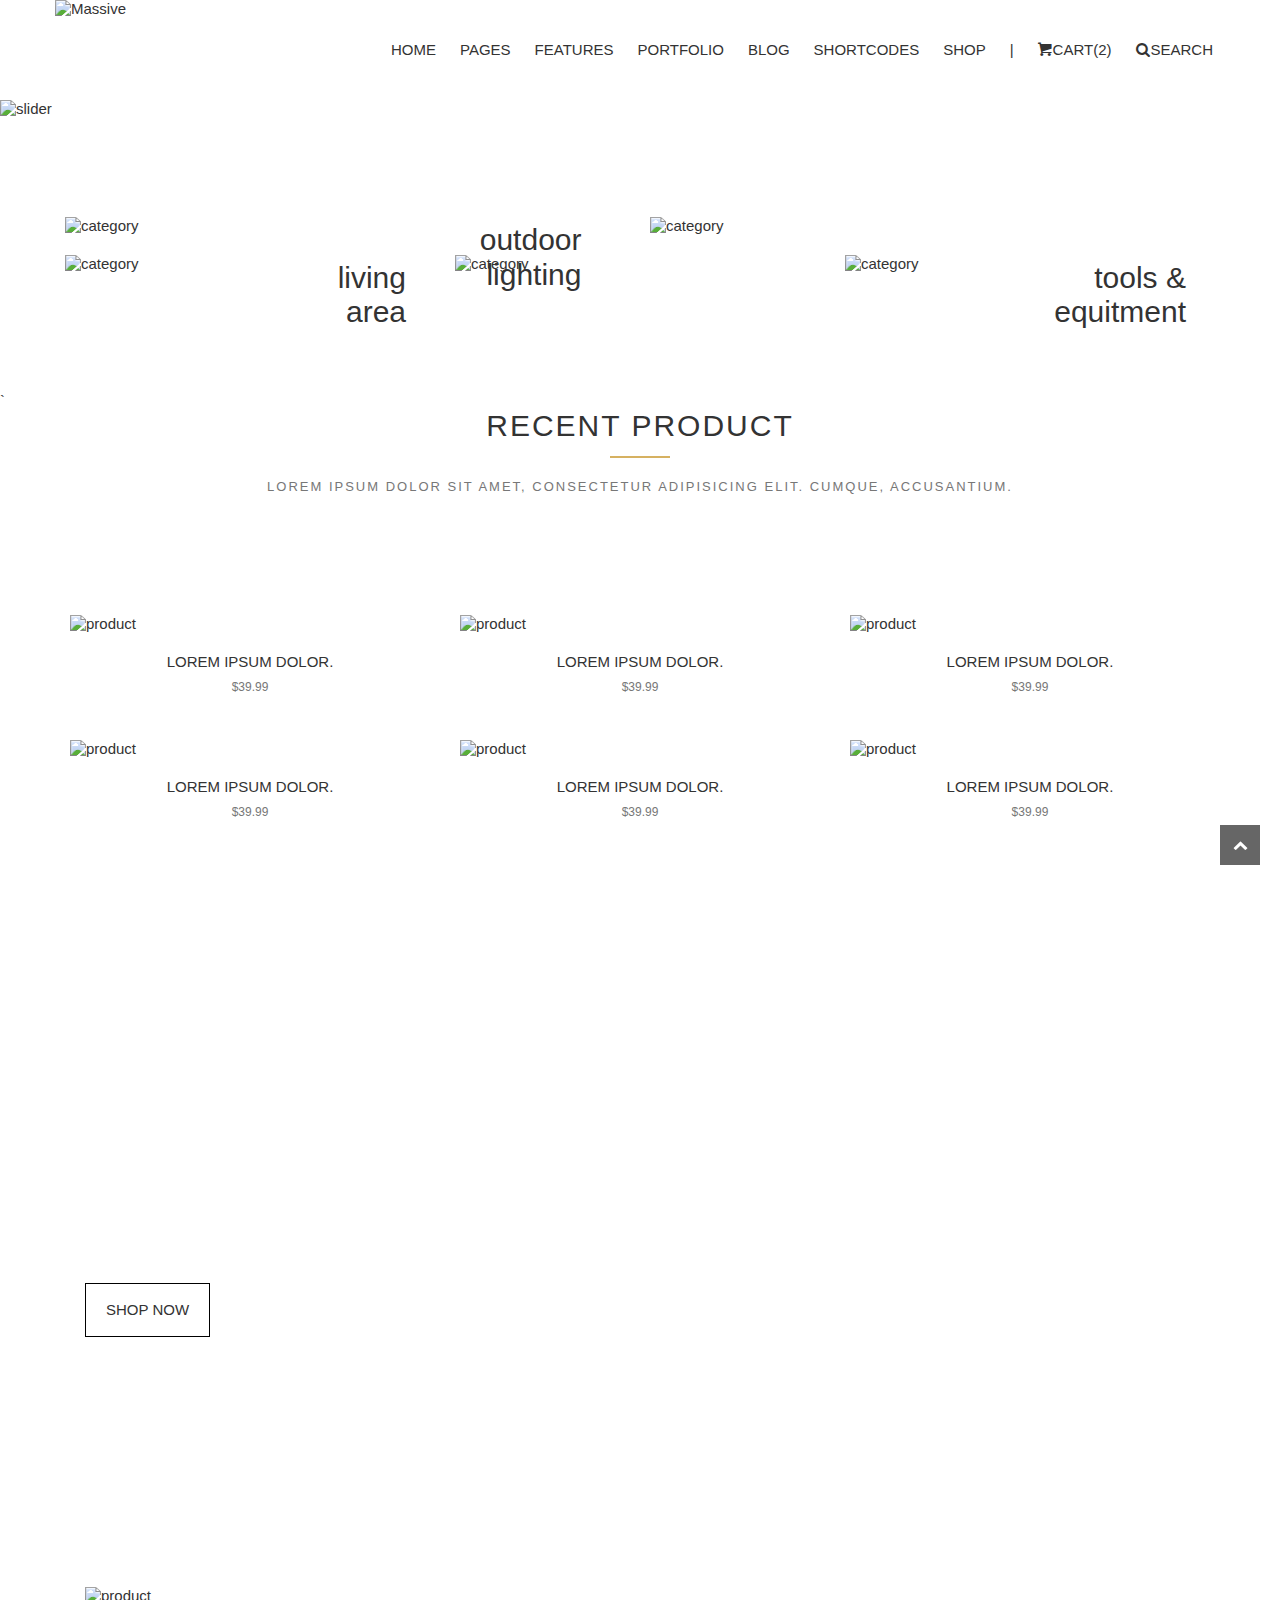
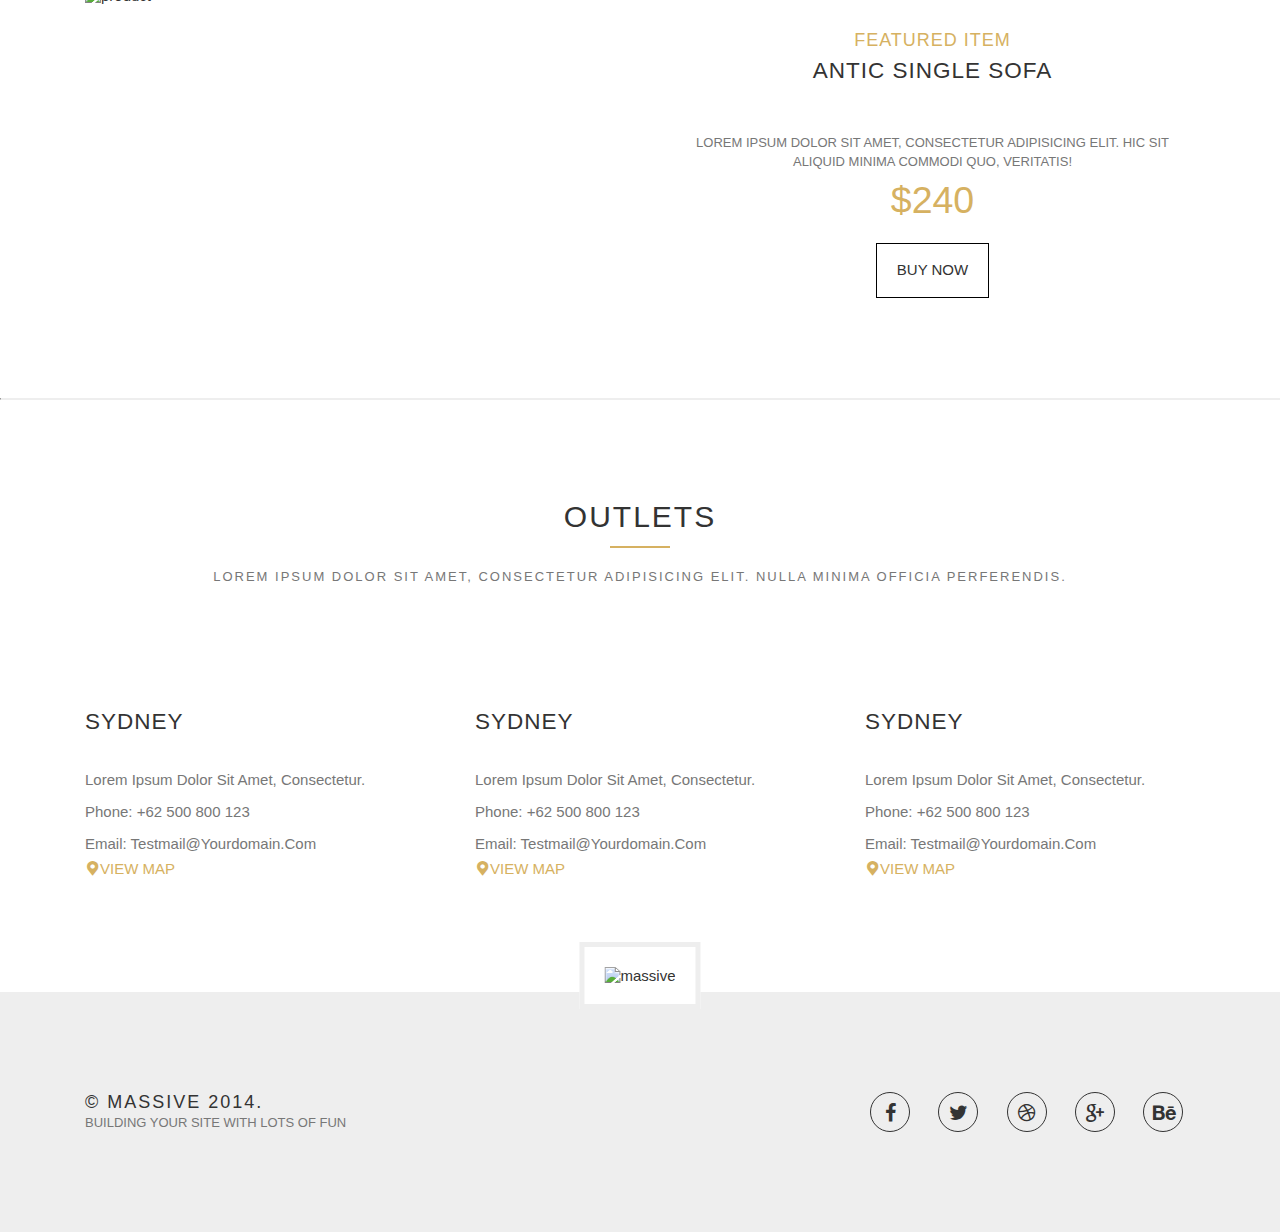
==== commit a045c92a: "finish all homework" ====
--- a/index.html
+++ b/index.html
@@ -93,9 +93,9 @@
                 <a href="#" class="thumbnail-link"><i class="icon-search"></i></a>
               </div>
             </div>
-            <div class="info-group">
-              <h4 class="post-name"> <a href="#">Lorem ipsum dolor.</a> </h4>
-              <div class="price">$39.99</div>
+            <div class="thumbnail-info">
+              <h4> <a href="#">Lorem ipsum dolor.</a> </h4>
+              <span>$39.99</span>
             </div>
           </li>
           <li class="col-4 product">
@@ -105,9 +105,9 @@
                 <a href="#" class="thumbnail-link"><i class="icon-search"></i></a>
               </div>
             </div>
-            <div class="info-group">
-              <h4 class="post-name"> <a href="#">Lorem ipsum dolor.</a> </h4>
-              <div class="price">$39.99</div>
+            <div class="thumbnail-info">
+              <h4> <a href="#">Lorem ipsum dolor.</a> </h4>
+              <span>$39.99</span>
             </div>
           </li>
           <li class="col-4 product">
@@ -117,9 +117,9 @@
                 <a href="#" class="thumbnail-link"><i class="icon-search"></i></a>
               </div>
             </div>
-            <div class="info-group">
-              <h4 class="post-name"> <a href="#">Lorem ipsum dolor.</a> </h4>
-              <div class="price">$39.99</div>
+            <div class="thumbnail-info">
+              <h4> <a href="#">Lorem ipsum dolor.</a> </h4>
+              <span>$39.99</span>
             </div>
           </li>
           <li class="col-4 product">
@@ -129,9 +129,9 @@
                 <a href="#" class="thumbnail-link"><i class="icon-search"></i></a>
               </div>
             </div>
-            <div class="info-group">
-              <h4 class="post-name"> <a href="#">Lorem ipsum dolor.</a> </h4>
-              <div class="price">$39.99</div>
+            <div class="thumbnail-info">
+              <h4> <a href="#">Lorem ipsum dolor.</a> </h4>
+              <span>$39.99</span>
             </div>
           </li>
           <li class="col-4 product">
@@ -141,9 +141,9 @@
                 <a href="#" class="thumbnail-link"><i class="icon-search"></i></a>
               </div>
             </div>
-            <div class="info-group">
-              <h4 class="post-name"> <a href="#">Lorem ipsum dolor.</a> </h4>
-              <div class="price">$39.99</div>
+            <div class="thumbnail-info">
+              <h4> <a href="#">Lorem ipsum dolor.</a> </h4>
+              <span>$39.99</span>
             </div>
           </li>
           <li class="col-4 product">
@@ -153,9 +153,9 @@
                 <a href="#" class="thumbnail-link"><i class="icon-search"></i></a>
               </div>
             </div>
-            <div class="info-group">
-              <h4 class="post-name"> <a href="#">Lorem ipsum dolor.</a> </h4>
-              <div class="price">$39.99</div>
+            <div class="thumbnail-info">
+              <h4> <a href="#">Lorem ipsum dolor.</a> </h4>
+              <span>$39.99</span>
             </div>
           </li>
         </ul>
--- a/css/main.css
+++ b/css/main.css
@@ -1,287 +1,3 @@
-#about-banner {
-  background-image: url("https://dummyimage.com/1920x1080/333/444");
-}
-#service-banner {
-  background-image: url("https://dummyimage.com/1920x1080/eee/ddd");
-}
-#feature {
-  background-image: url("https://dummyimage.com/1920x1080/333/444");
-  padding: 100px 0;
-}
-.banner-title,
-.banner-title-dark {
-  float: left;
-  margin: 0;
-  color: #fff;
-  text-transform: uppercase;
-  font-weight: normal;
-  letter-spacing: 2px;
-  font-size: 2em;
-  line-height: 2em;
-}
-.banner-title-dark {
-  color: #333;
-}
-.breadcrumbs {
-  float: right;
-  padding: 15px;
-  font-size: 12px;
-  background: rgba(0, 0, 0, 0.6);
-  border-radius: 5px;
-}
-.breadcrumbs li {
-  float: left;
-  text-transform: uppercase;
-  color: #fff;
-}
-.breadcrumbs li:after {
-  content: "/";
-  margin: 0 5px;
-}
-.breadcrumbs li:last-child:after {
-  content: "";
-  margin: 0;
-}
-.breadcrumbs .link {
-  color: #777;
-  text-decoration: none;
-}
-.breadcrumbs.bread-dark {
-  background: transparent;
-}
-.breadcrumbs.bread-dark li {
-  color: #333;
-}
-.post .desc {
-  line-height: 2;
-}
-.progress-bar {
-  width: 100%;
-  background: #eee;
-  margin-bottom: 50px;
-}
-.progress-bar > div {
-  display: inline-block;
-}
-.progress-bar .progress {
-  padding-left: 12px;
-  background-color: #000;
-  color: #fff;
-  text-transform: uppercase;
-  font-size: 12px;
-  line-height: 2;
-}
-.progress-bar .progress.no-1 {
-  width: 80%;
-}
-.progress-bar .pin {
-  position: relative;
-  -webkit-transform: translate(-50%, -120%);
-  -ms-transform: translate(-50%, -120%);
-  transform: translate(-50%, -120%);
-  background: rgba(0, 0, 0, 0.6);
-  color: #fff;
-  padding: 3px 8px;
-  border-radius: 15px;
-}
-.progress-bar .pin:after {
-  top: 100%;
-  left: 50%;
-  border: solid transparent;
-  content: " ";
-  height: 0;
-  width: 0;
-  position: absolute;
-  pointer-events: none;
-  border-top-color: rgba(0, 0, 0, 0.6);
-  border-width: 2px;
-  margin-left: -2px;
-}
-.member .post-title {
-  margin-top: 1em;
-}
-.member .social-media {
-  position: absolute;
-  bottom: 0;
-  left: 50%;
-  -webkit-transform: translateX(-50%);
-  -ms-transform: translateX(-50%);
-  transform: translateX(-50%);
-}
-.member .social-media-icon {
-  width: 2em;
-  height: 2em;
-  line-height: 2em;
-  margin: 0;
-}
-.member .social-media-icon:hover {
-  color: #d6b161;
-  border-color: none;
-  background-color: transparent;
-}
-.member .info-group {
-  text-align: left;
-}
-.count {
-  font-size: 36px;
-}
-.count > div {
-  margin-top: 20px;
-  margin-bottom: -10px;
-}
-.count > span {
-  font-size: 15px;
-  text-transform: uppercase;
-}
-.clients {
-  padding: 100px 0;
-}
-.header-ontop {
-  position: fixed;
-  width: 100%;
-  background-color: rgba(255, 255, 255, 0.9);
-}
-.special-service .button-black {
-  line-height: 15px;
-}
-.icon-list {
-  margin: 20px 0;
-}
-.icon-list > li {
-  float: left;
-  padding: 0;
-  font-size: 15px;
-  line-height: 2;
-}
-.icon-list > li:before {
-  font-family: "fontello";
-  content: '\f10c';
-  margin-right: 0.5rem;
-}
-.pricing-table,
-.recommaned {
-  padding: 50px;
-  border: 1px solid #e7e7e7;
-  text-align: center;
-  color: #333;
-}
-.pricing-table .button,
-.pricing-table .button-white,
-.pricing-table .button-black {
-  width: 100%;
-  border-color: #e7e7e7;
-}
-.pricing-title {
-  margin-bottom: 30px;
-  font-size: 18px;
-  font-weight: normal;
-  letter-spacing: 1px;
-  text-transform: uppercase;
-}
-.pricing-price {
-  padding: 40px;
-  margin-bottom: 30px;
-  border-top: 1px solid #e7e7e7;
-  border-bottom: 1px solid #e7e7e7;
-}
-.value {
-  margin-bottom: 10px;
-  font-size: 40px;
-}
-.decimal {
-  margin-left: -3px;
-  font-size: 10px;
-}
-.duration {
-  font-size: 12px;
-  text-transform: uppercase;
-}
-.pricing-desc {
-  margin-bottom: 20px;
-}
-.recommaned {
-  color: #777;
-  background-color: #222;
-}
-.recommaned .pricing-title {
-  color: #d6b161;
-}
-.recommaned .pricing-price {
-  color: #fff;
-  border-color: #555;
-}
-.recommaned .button,
-.recommaned .button-white,
-.recommaned .button-black {
-  border: none;
-}
-.recommaned .button:hover,
-.recommaned .button-white:hover,
-.recommaned .button-black:hover {
-  color: #fff;
-  background-color: #d6b161;
-}
-.promo-box {
-  padding: 60px 0;
-}
-.promo-info {
-  float: left;
-}
-.promo-title {
-  font-size: 18px;
-  font-weight: normal;
-  text-transform: uppercase;
-  margin-bottom: 12px;
-}
-.promo-title > em {
-  font-style: normal;
-  color: #d6b161;
-}
-.promo-button {
-  float: right;
-  margin: 0;
-  padding: 15px 30px;
-}
-.contact-form {
-  display: inline-block;
-  margin-top: 50px;
-}
-.contact-form label {
-  display: inline-block;
-  margin-bottom: 5px;
-  color: #777;
-  text-transform: uppercase;
-}
-.contact-form textarea,
-.contact-form input {
-  padding: 6px 12px;
-  width: 100%;
-  border: 1px solid #ccc;
-}
-.contact-form textarea {
-  height: 95px;
-}
-.contact-form .col-6,
-.contact-form .col-12 {
-  padding-left: 0;
-  padding-right: 15px;
-  margin-bottom: 15px;
-}
-.footer-contact {
-  padding: 40px;
-  background-color: #222;
-  text-align: center;
-}
-.footer-contact .social-media {
-  display: inline-block;
-  margin: 50px 0;
-}
-.footer-contact .copyright-light {
-  padding-top: 40px;
-  border-top: 1px dashed #555;
-  color: #777;
-  text-transform: uppercase;
-}
 * {
   -moz-box-sizing: border-box;
   -webkit-box-sizing: border-box;
@@ -359,9 +75,6 @@
 }
 .mb20 {
   margin-bottom: 20px;
-}
-.lh2 {
-  line-height: 2;
 }
 .img-init {
   display: inline-block;
@@ -470,8 +183,24 @@
   letter-spacing: 2px;
   text-transform: uppercase;
 }
+.intro.p0-30 {
+  padding: 30px;
+}
+.intro.p0-30 .intro-title {
+  font-size: 18px;
+}
+.intro.p0-30 .intro-hr {
+  background-color: #333;
+}
+.intro.p0-30 .desc {
+  color: #777;
+  font-size: 13px;
+  line-height: 2;
+  letter-spacing: 1px;
+  text-transform: capitalize;
+}
 .intro-title {
-  font-size: 2em;
+  font-size: 30px;
   margin-bottom: 12px;
   color: #333;
   font-weight: normal;
@@ -532,10 +261,8 @@
   line-height: 1.5;
   text-decoration: none;
   text-transform: uppercase;
-}
-.button:hover,
-.button-white:hover,
-.button-black:hover {
+  border-width: 1px;
+  border-style: solid;
   transition: all 0.2s;
 }
 .button.round,
@@ -549,20 +276,23 @@
   border: none;
 }
 .button-white {
+  color: #333;
+  border-color: #000;
   background-color: #fff;
-  color: #333;
-  border: 1px solid #000;
 }
 .button-white:hover {
+  color: #fff;
+  border-color: #000;
   background-color: #333;
-  color: #fff;
 }
 .button-black {
+  color: #fff;
+  border-color: #fff;
   background-color: #333;
-  color: #fff;
-  border: none;
 }
 .button-black:hover {
+  color: #fff;
+  border-color: #fff;
   background-color: #d6b161;
 }
 .thumbnail {
@@ -576,12 +306,35 @@
   width: 100%;
   text-align: center;
   background-color: rgba(255, 255, 255, 0.8);
-  border: 1.5em solid rgba(0, 0, 0, 0.1);
+  border: 20px solid rgba(0, 0, 0, 0.1);
   opacity: 0;
   transition: all 0.3s;
 }
 .thumbnail-cover:hover {
   opacity: 1;
+}
+.thumbnail-cover:hover .thumbnail-desc {
+  top: 50px;
+}
+.thumbnail-desc {
+  transition: top 0.3s;
+  position: relative;
+  top: -30px;
+  padding: 0 15px;
+}
+.thumbnail-desc > h4 {
+  font-size: 16px;
+  font-weight: normal;
+  text-transform: uppercase;
+  letter-spacing: 2px;
+  color: #333;
+  margin-bottom: 30px;
+}
+.thumbnail-desc > p {
+  font-size: 13px;
+  line-height: 2;
+  text-transform: capitalize;
+  color: #777;
 }
 .thumbnail-link {
   display: block;
@@ -591,14 +344,39 @@
   -ms-transform: translateY(-50%);
   transform: translateY(-50%);
   text-decoration: none;
-  font-size: 2em;
-  color: #333;
+  font-size: 30px;
+  color: #333;
+}
+.thumbnail-info {
+  padding: 15px 0;
+  text-align: center;
+}
+.thumbnail-info.left {
+  text-align: left;
+}
+.thumbnail-info > h4 {
+  font-size: 15px;
+  text-transform: uppercase;
+  font-weight: normal;
+  color: #333;
+  line-height: 2;
+}
+.thumbnail-info > span {
+  font-size: 12px;
+  text-transform: uppercase;
+  color: #777;
 }
 .social-media > li {
-  float: left;
+  display: inline-block;
+}
+.social-media.inbox {
+  position: absolute;
+  width: 100%;
+  bottom: 0;
 }
 .social-media-icon {
   display: inline-block;
+  margin: 0 12px;
   width: 40px;
   height: 40px;
   line-height: 40px;
@@ -606,7 +384,6 @@
   font-size: 20px;
   color: #333;
   border: 1px solid #333;
-  margin: 0 12px;
   text-align: center;
   text-decoration: none;
 }
@@ -639,17 +416,31 @@
   border-color: #fff;
   background-color: #fff;
 }
+.social-media-icon.small {
+  margin: 0;
+  width: 2em;
+  height: 2em;
+  line-height: 2em;
+  border: none;
+}
+.social-media-icon.small:hover {
+  color: #d6b161;
+  border-color: none;
+  background-color: transparent;
+}
 .feature-item {
   text-align: center;
+}
+.feature-item.normal .feature-item-icon,
+.feature-item.dark .feature-item-icon {
+  color: #333;
+}
+.feature-item.normal .feature-item-title,
+.feature-item.dark .feature-item-title {
+  color: #333;
 }
 .feature-item.dark {
   padding: 50px;
-}
-.feature-item.dark .feature-item-icon {
-  color: #333;
-}
-.feature-item.dark .feature-item-title {
-  color: #333;
 }
 .feature-item.dark:hover {
   background-color: #333;
@@ -674,6 +465,17 @@
   color: #333;
 }
 .feature-item.icon-left .feature-item-title {
+  color: #333;
+}
+.feature-item.career {
+  margin-bottom: 50px;
+  padding: 50px;
+  border: 1px solid #eee;
+}
+.feature-item.career .feature-item-icon {
+  color: #333;
+}
+.feature-item.career .feature-item-title {
   color: #333;
 }
 .feature-item-icon {
@@ -730,10 +532,6 @@
 }
 .product {
   padding: 15px;
-}
-.info-group {
-  padding: 15px;
-  text-align: center;
 }
 #event {
   background-image: url("https://dummyimage.com/1920x1080/111/333");
@@ -855,3 +653,358 @@
   text-decoration: none;
   width: 40px;
 }
+#about-banner {
+  background-image: url("https://dummyimage.com/1920x1080/333/444");
+}
+#service-banner {
+  background-image: url("https://dummyimage.com/1920x1080/eee/ddd");
+}
+#client-banner {
+  background-image: url("https://dummyimage.com/1920x1080/777/555");
+}
+#feature {
+  background-image: url("https://dummyimage.com/1920x1080/333/444");
+  padding: 100px 0;
+}
+.banner-title,
+.banner-title-dark {
+  float: left;
+  margin: 0;
+  color: #fff;
+  text-transform: uppercase;
+  font-weight: normal;
+  letter-spacing: 2px;
+  font-size: 20px;
+  line-height: 43px;
+}
+.banner-title-dark {
+  color: #333;
+}
+.breadcrumbs {
+  float: right;
+  padding: 15px;
+  font-size: 12px;
+  background: rgba(0, 0, 0, 0.6);
+  border-radius: 5px;
+}
+.breadcrumbs li {
+  float: left;
+  text-transform: uppercase;
+  color: #fff;
+}
+.breadcrumbs li:after {
+  content: "/";
+  margin: 0 5px;
+}
+.breadcrumbs li:last-child:after {
+  content: "";
+  margin: 0;
+}
+.breadcrumbs .link {
+  color: #777;
+  text-decoration: none;
+}
+.breadcrumbs.bread-dark {
+  background: transparent;
+}
+.breadcrumbs.bread-dark li {
+  color: #333;
+}
+.post .desc {
+  line-height: 2;
+}
+.progress-bar {
+  width: 100%;
+  background: #eee;
+  margin-bottom: 50px;
+}
+.progress-bar > div {
+  display: inline-block;
+}
+.progress-bar .progress {
+  padding-left: 12px;
+  background-color: #000;
+  color: #fff;
+  text-transform: uppercase;
+  font-size: 12px;
+  line-height: 2;
+}
+.progress-bar .progress.no-1 {
+  width: 80%;
+}
+.progress-bar .pin {
+  position: relative;
+  -webkit-transform: translate(-50%, -120%);
+  -ms-transform: translate(-50%, -120%);
+  transform: translate(-50%, -120%);
+  background: rgba(0, 0, 0, 0.6);
+  color: #fff;
+  padding: 3px 8px;
+  border-radius: 15px;
+}
+.progress-bar .pin:after {
+  top: 100%;
+  left: 50%;
+  border: solid transparent;
+  content: " ";
+  height: 0;
+  width: 0;
+  position: absolute;
+  pointer-events: none;
+  border-top-color: rgba(0, 0, 0, 0.6);
+  border-width: 2px;
+  margin-left: -2px;
+}
+.count {
+  font-size: 36px;
+}
+.count > div {
+  margin-top: 20px;
+  margin-bottom: -10px;
+}
+.count > span {
+  font-size: 15px;
+  text-transform: uppercase;
+}
+.clients {
+  padding: 100px 0;
+}
+.header-ontop {
+  position: fixed;
+  width: 100%;
+  background-color: rgba(255, 255, 255, 0.2);
+}
+.special-service .button-black {
+  line-height: 15px;
+}
+.icon-list {
+  margin: 20px 0;
+}
+.icon-list > li {
+  float: left;
+  padding: 0;
+  font-size: 15px;
+  line-height: 2;
+}
+.icon-list > li:before {
+  font-family: "fontello";
+  content: '\f10c';
+  margin-right: 0.5rem;
+}
+.pricing-table,
+.recommaned {
+  padding: 50px;
+  border: 1px solid #e7e7e7;
+  text-align: center;
+  color: #333;
+}
+.pricing-table .button,
+.pricing-table .button-white,
+.pricing-table .button-black {
+  width: 100%;
+  border-color: #e7e7e7;
+}
+.pricing-title {
+  margin-bottom: 30px;
+  font-size: 18px;
+  font-weight: normal;
+  letter-spacing: 1px;
+  text-transform: uppercase;
+}
+.pricing-price {
+  padding: 40px;
+  margin-bottom: 30px;
+  border-top: 1px solid #e7e7e7;
+  border-bottom: 1px solid #e7e7e7;
+}
+.value {
+  margin-bottom: 10px;
+  font-size: 40px;
+}
+.decimal {
+  margin-left: -3px;
+  font-size: 10px;
+}
+.duration {
+  font-size: 12px;
+  text-transform: uppercase;
+}
+.pricing-desc {
+  margin-bottom: 20px;
+}
+.recommaned {
+  color: #777;
+  background-color: #222;
+}
+.recommaned .pricing-title {
+  color: #d6b161;
+}
+.recommaned .pricing-price {
+  color: #fff;
+  border-color: #555;
+}
+.recommaned .button,
+.recommaned .button-white,
+.recommaned .button-black {
+  border: none;
+}
+.recommaned .button:hover,
+.recommaned .button-white:hover,
+.recommaned .button-black:hover {
+  color: #fff;
+  background-color: #d6b161;
+}
+.promo-box {
+  padding: 60px 0;
+}
+.promo-info {
+  float: left;
+}
+.promo-title {
+  font-size: 18px;
+  font-weight: normal;
+  text-transform: uppercase;
+  margin-bottom: 12px;
+}
+.promo-title > em {
+  font-style: normal;
+  color: #d6b161;
+}
+.promo-button {
+  float: right;
+  margin: 0;
+  padding: 15px 30px;
+}
+/*------------------------------------------
+contact page
+-------------------------------------------*/
+.contact-form,
+.career-form {
+  display: inline-block;
+  margin-top: 50px;
+}
+.contact-form label,
+.career-form label {
+  display: inline-block;
+  margin-bottom: 5px;
+  color: #777;
+  text-transform: uppercase;
+}
+.contact-form input,
+.contact-form textarea,
+.career-form input,
+.career-form textarea {
+  padding: 6px 12px;
+  width: 100%;
+  border: 1px solid #ddd;
+}
+.contact-form textarea,
+.career-form textarea {
+  height: 95px;
+}
+.contact-form .col-12,
+.contact-form .col-6,
+.career-form .col-12,
+.career-form .col-6 {
+  padding-left: 0;
+  padding-right: 15px;
+  margin-bottom: 15px;
+}
+.footer-contact {
+  padding: 40px;
+  background-color: #222;
+  text-align: center;
+}
+.footer-contact .social-media {
+  display: inline-block;
+  margin: 50px 0;
+}
+.footer-contact .copyright-light {
+  padding-top: 40px;
+  border-top: 1px dashed #555;
+  color: #777;
+  text-transform: uppercase;
+}
+/*------------------------------------------
+career page
+-------------------------------------------*/
+.bg-light-small {
+  padding: 50px 0;
+  background-color: #f5f5f5;
+}
+.career-form .col-12,
+.career-form .col-6 {
+  padding: 0 30px;
+  margin-bottom: 45px;
+}
+.career-form .col-12 {
+  text-align: center;
+}
+.career-form label {
+  color: #333;
+  text-transform: capitalize;
+}
+.career-form .button-white {
+  color: #fff;
+  border-color: #fff;
+  background-color: #d6b161;
+}
+.career-form .button-white:hover {
+  color: #fff;
+  border-color: #fff;
+  background-color: #000;
+}
+/*------------------------------------------
+our team member page
+-------------------------------------------*/
+.team-desc {
+  margin: 0 auto;
+  margin-bottom: 100px;
+  width: 60%;
+  text-align: center;
+  font-size: 25px;
+  font-weight: 300;
+  color: #777;
+}
+/*------------------------------------------
+our clinets page
+-------------------------------------------*/
+.member-logos {
+  padding: 0 30px;
+}
+.member-logos > .col-4 {
+  padding: 10px;
+}
+#moving-item {
+  padding: 100px 0;
+  background-image: url("https://dummyimage.com/1920x1080/777/777");
+}
+#moving-item .feature-item-icon {
+  font-size: 60px;
+}
+#moving-item .feature-item-desc {
+  color: #fff;
+}
+#moving-item .thumbnail-info > h4,
+#moving-item .thumbnail-info > span {
+  color: #fff;
+}
+.be-our-clients {
+  padding: 60px;
+  background-color: #eee;
+  text-align: center;
+}
+.be-our-clients > h3 {
+  color: #d6b161;
+  font-weight: normal;
+  letter-spacing: 1px;
+  line-height: 2;
+  text-transform: uppercase;
+}
+.be-our-clients > p {
+  color: #777;
+  line-height: 2;
+}
+.be-our-clients .button-black {
+  margin-top: 15px;
+}
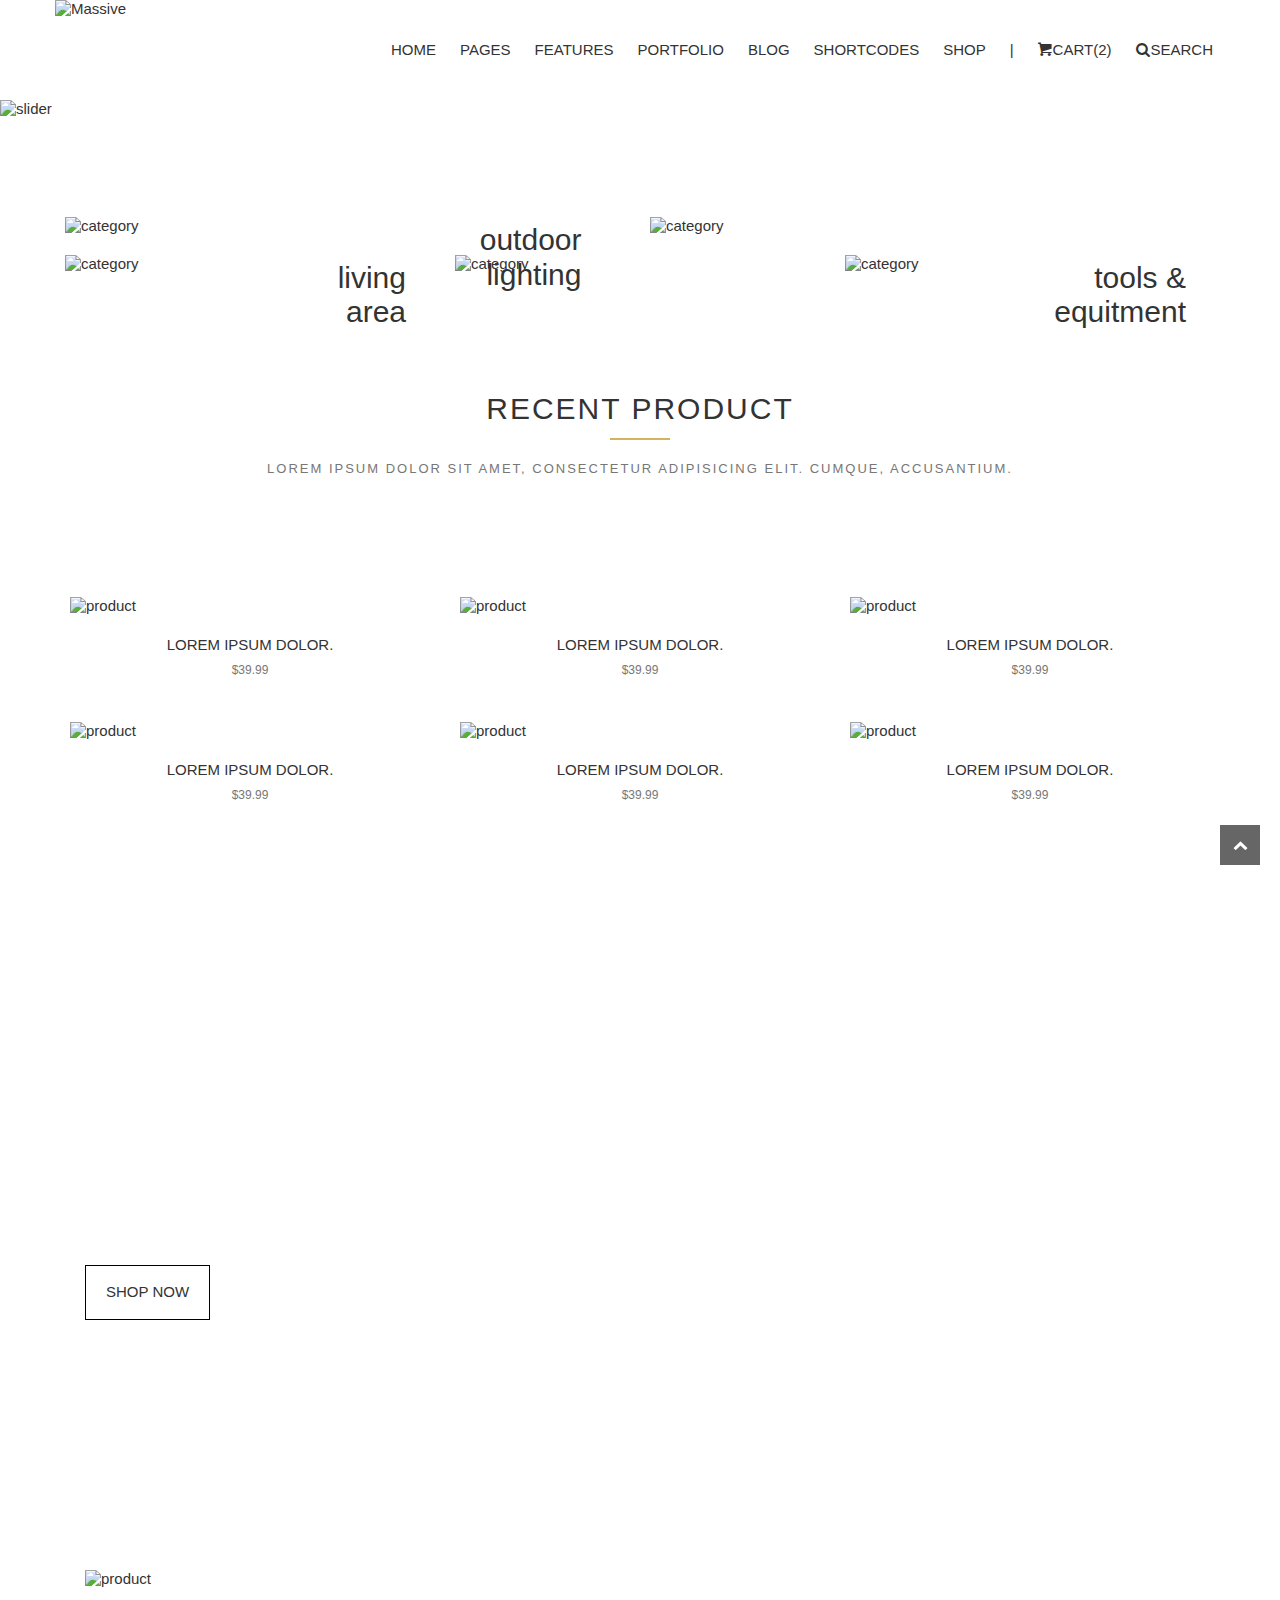
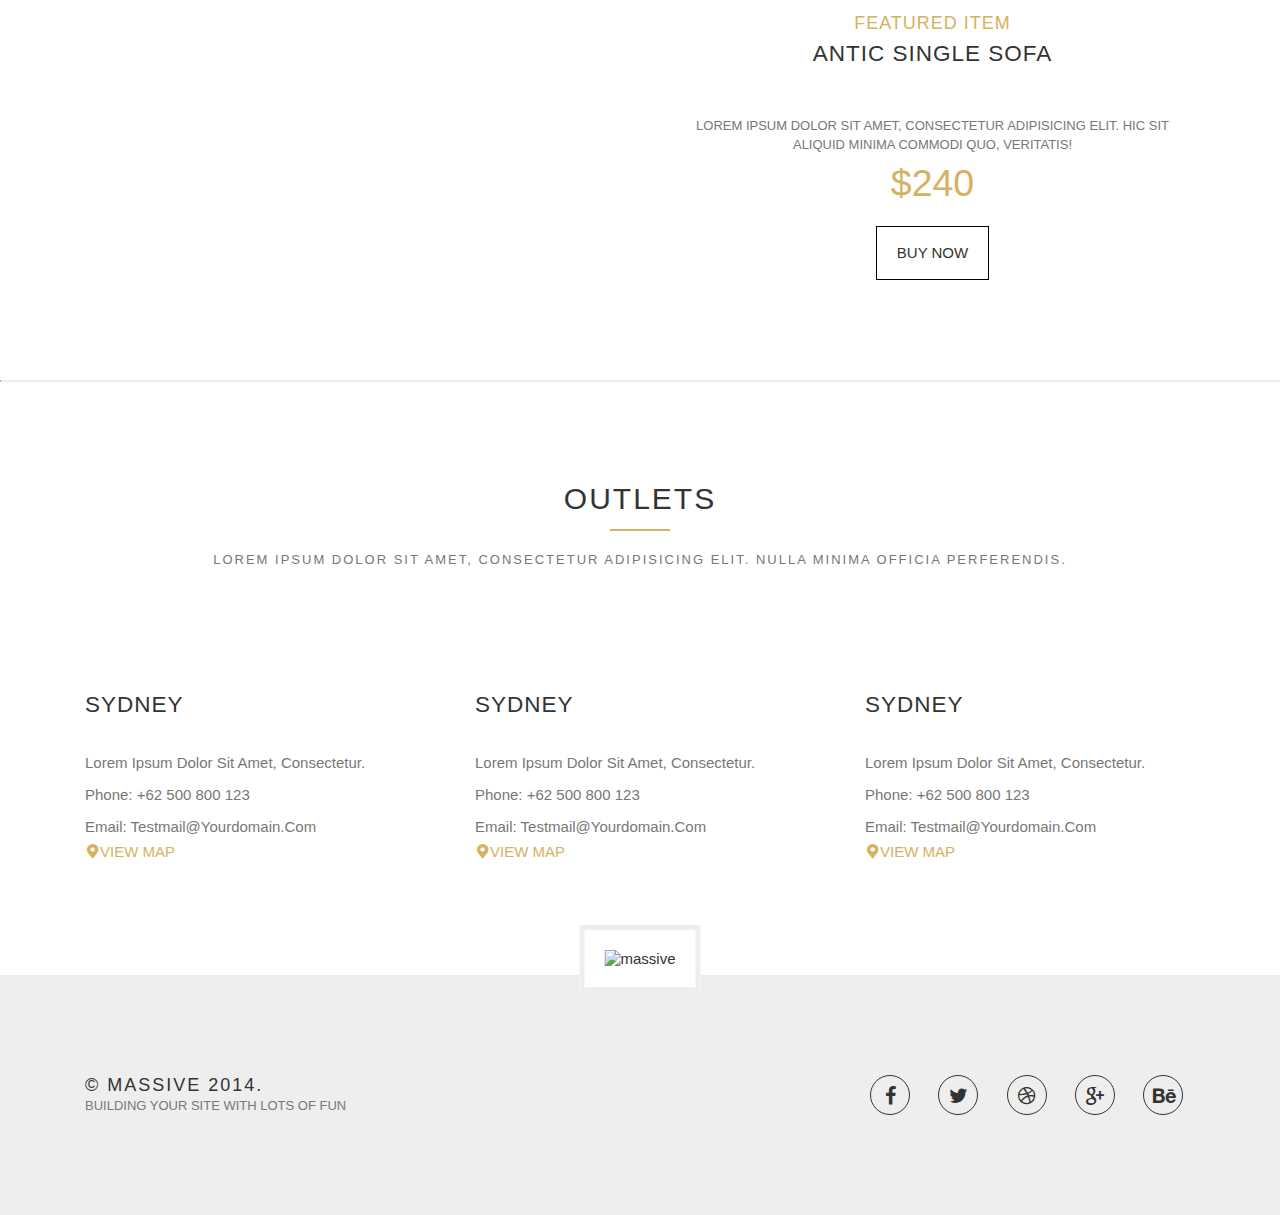
==== commit 40e921a2: "New" ====
--- a/index.html
+++ b/index.html
@@ -9,6 +9,8 @@
   <link rel="stylesheet" href="./css/fontello.css">
   <link rel="stylesheet" href="./css/normalize.css">
   <link rel="stylesheet" href="./css/main.css">
+  <script src="https://ajax.googleapis.com/ajax/libs/jquery/3.1.1/jquery.min.js"></script>
+  <script src="../js/main.js"></script>
 </head>
 
 <body>
@@ -75,7 +77,7 @@
         </div>
 
       </div>
-    </section>`
+    </section>
 
     <section id="recent-product">
       <div class="container">
--- a/css/main.css
+++ b/css/main.css
@@ -69,6 +69,7 @@
   float: right;
 }
 .l-fx {
+  display: -webkit-box;
   display: -webkit-flex;
   display: -ms-flexbox;
   display: flex;
@@ -83,7 +84,7 @@
 .container {
   display: block;
   margin: 0 auto;
-  width: 1170px;
+  max-width: 1170px;
 }
 .container.full-width {
   width: 100%;
@@ -263,6 +264,8 @@
   text-transform: uppercase;
   border-width: 1px;
   border-style: solid;
+  -webkit-transition: all 0.2s;
+  -o-transition: all 0.2s;
   transition: all 0.2s;
 }
 .button.round,
@@ -308,6 +311,8 @@
   background-color: rgba(255, 255, 255, 0.8);
   border: 20px solid rgba(0, 0, 0, 0.1);
   opacity: 0;
+  -webkit-transition: all 0.3s;
+  -o-transition: all 0.3s;
   transition: all 0.3s;
 }
 .thumbnail-cover:hover {
@@ -317,6 +322,8 @@
   top: 50px;
 }
 .thumbnail-desc {
+  -webkit-transition: top 0.3s;
+  -o-transition: top 0.3s;
   transition: top 0.3s;
   position: relative;
   top: -30px;
@@ -391,6 +398,8 @@
   border: none;
 }
 .social-media-icon:hover {
+  -webkit-transition: 0.3s all;
+  -o-transition: 0.3s all;
   transition: 0.3s all;
   color: #ccc;
   border-color: #333;
@@ -444,6 +453,8 @@
 }
 .feature-item.dark:hover {
   background-color: #333;
+  -webkit-transition: all 0.2S;
+  -o-transition: all 0.2S;
   transition: all 0.2S;
 }
 .feature-item.dark:hover .feature-item-icon {
@@ -622,14 +633,14 @@
 .comment-list > li {
   border-bottom: 1px solid #333;
 }
-.comment-list .comment-list-link {
+.comment-list-link {
   display: block;
   line-height: 3rem;
   color: #999;
   text-transform: capitalize;
   text-decoration: none;
 }
-.comment-list .comment-list-link:before {
+.comment-list-link:before {
   content: ">";
   margin-right: 10px;
 }
@@ -713,15 +724,15 @@
 .post .desc {
   line-height: 2;
 }
-.progress-bar {
+.progress {
   width: 100%;
   background: #eee;
   margin-bottom: 50px;
 }
-.progress-bar > div {
+.progress > div {
   display: inline-block;
 }
-.progress-bar .progress {
+.progress-bar {
   padding-left: 12px;
   background-color: #000;
   color: #fff;
@@ -729,10 +740,10 @@
   font-size: 12px;
   line-height: 2;
 }
-.progress-bar .progress.no-1 {
+.progress-bar.no-1 {
   width: 80%;
 }
-.progress-bar .pin {
+.progress-pin {
   position: relative;
   -webkit-transform: translate(-50%, -120%);
   -ms-transform: translate(-50%, -120%);
@@ -742,7 +753,7 @@
   padding: 3px 8px;
   border-radius: 15px;
 }
-.progress-bar .pin:after {
+.progress-pin:after {
   top: 100%;
   left: 50%;
   border: solid transparent;
@@ -769,10 +780,21 @@
 .clients {
   padding: 100px 0;
 }
-.header-ontop {
+header {
+  -webkit-transition: 0.5s;
+  -o-transition: 0.5s;
+}
+header.top {
+  position: absolute;
+  background: transparent;
+  width: 100%;
+}
+header.fixed {
+  z-index: 10000;
   position: fixed;
   width: 100%;
-  background-color: rgba(255, 255, 255, 0.2);
+  background: #fff;
+  height: 100px;
 }
 .special-service .button-black {
   line-height: 15px;
